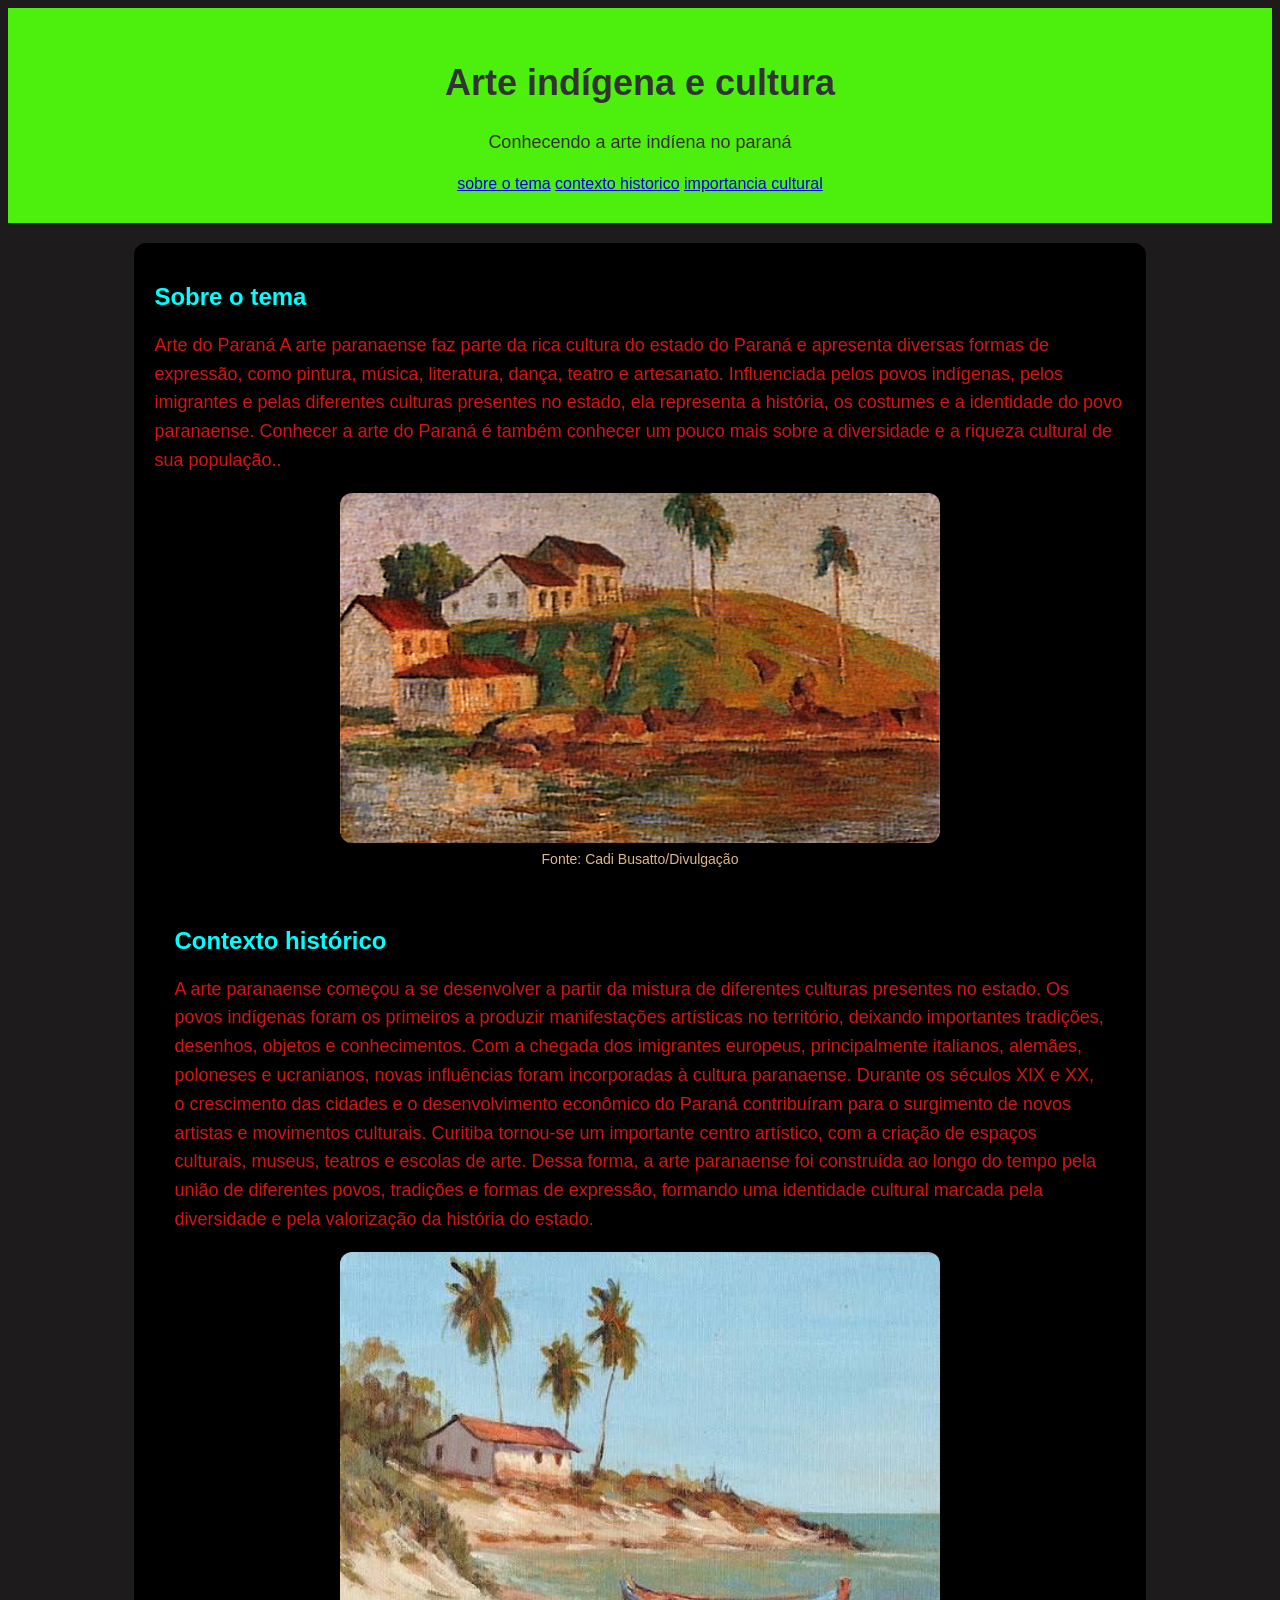
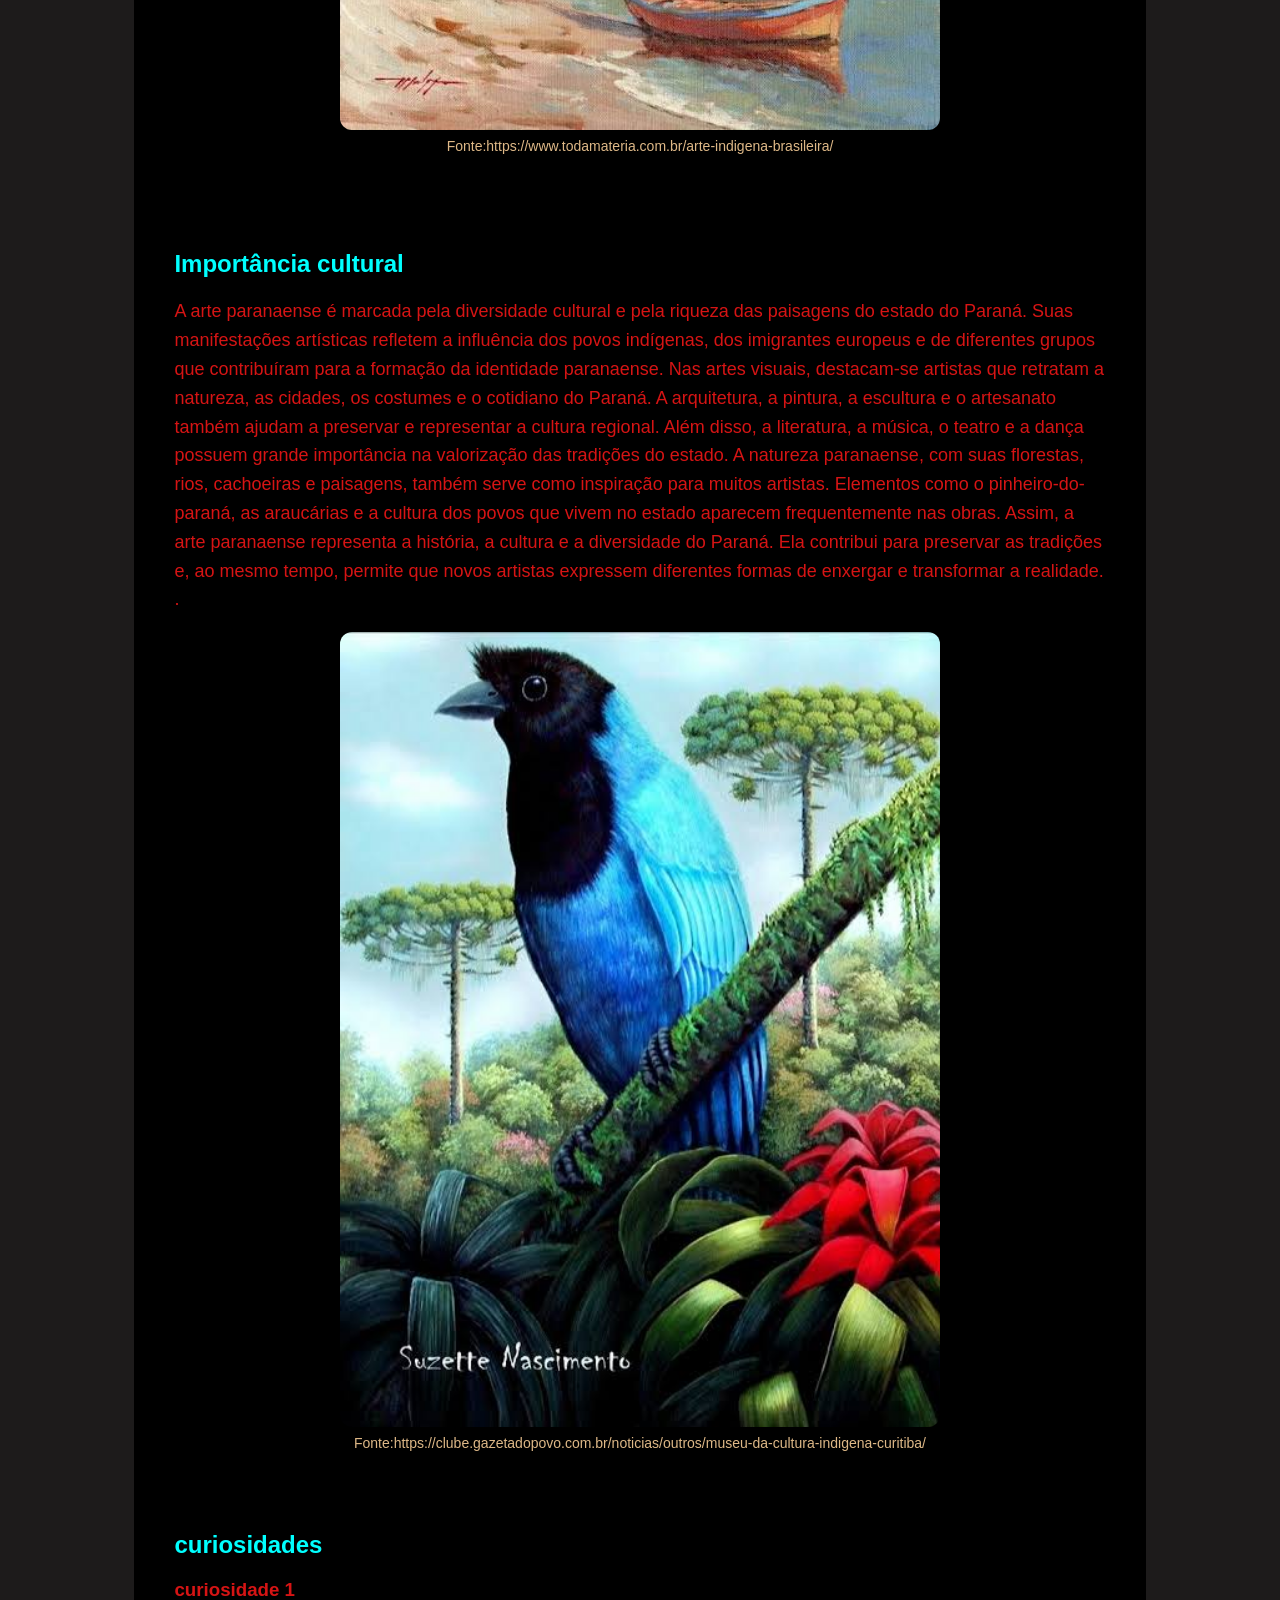
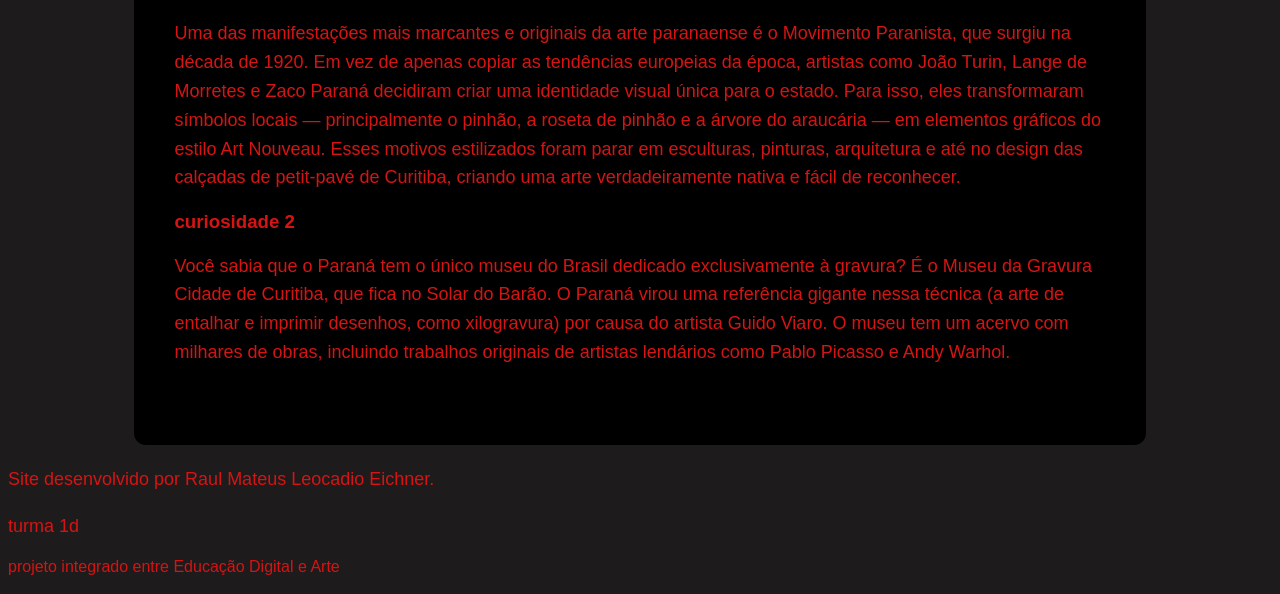
==== index.html @ cc6cd5f1 "raul" ====
<!DOCTYPE html>
<html lang="pt-BR">

<head>
    <meta charset="UTF-8">
    <meta name="viewport" content="width=device-width, initial-scale=1.0">
    <title>Arte e Ed. Digital</title>
    <link rel="stylesheet" href="style.css">
</head>

<body>

    <header>
        <h1>Arte indígena e cultura</h1>
        <p>Conhecendo a arte indíena no paraná </p>
        <nav>
            <a href="#sobre o tema">sobre o tema</a>
            <a href="#contexto historico">contexto historico</a>
            <a href="#importancia cultural">importancia cultural</a>
            <a href="#curiosidades"></a>
            <a href="referencias"></a>
        </nav>
    </header>

    <main>
        <section id="sobre o tema">
            <h2>Sobre o tema</h2>
            <p> Arte do Paraná

                A arte paranaense faz parte da rica cultura do estado do Paraná e apresenta diversas formas de
                expressão, como pintura, música, literatura, dança, teatro e artesanato. Influenciada pelos povos
                indígenas, pelos imigrantes e pelas diferentes culturas presentes no estado, ela representa a história,
                os costumes e a identidade do povo paranaense. Conhecer a arte do Paraná é também conhecer um pouco mais
                sobre a diversidade e a riqueza cultural de sua população..</p>

            <figure>
                <img src="imagem1.png" alt="Essa imagem mostra uma gralha azul pntada a mão">
                <figcaption>
                    Fonte: Cadi Busatto/Divulgação
                </figcaption>

            </figure>

            <section id="contexto historico">
                <h2>Contexto histórico</h2>
                <p>

                    A arte paranaense começou a se desenvolver a partir da mistura de diferentes culturas presentes no
                    estado. Os povos indígenas foram os primeiros a produzir manifestações artísticas no território,
                    deixando importantes tradições, desenhos, objetos e conhecimentos. Com a chegada dos imigrantes
                    europeus, principalmente italianos, alemães, poloneses e ucranianos, novas influências foram
                    incorporadas à cultura paranaense.

                    Durante os séculos XIX e XX, o crescimento das cidades e o desenvolvimento econômico do Paraná
                    contribuíram para o surgimento de novos artistas e movimentos culturais. Curitiba tornou-se um
                    importante centro artístico, com a criação de espaços culturais, museus, teatros e escolas de arte.

                    Dessa forma, a arte paranaense foi construída ao longo do tempo pela união de diferentes povos,
                    tradições e formas de expressão, formando uma identidade cultural marcada pela diversidade e pela
                    valorização da história do estado.</p>
                <figure>
                    <img src="imagem2.jpeg" alt="Esaa imagem mostra uma araucaria">
                    <figcaption>
                        Fonte:https://www.todamateria.com.br/arte-indigena-brasileira/
                    </figcaption>

            </section>

            <section id="importancia cultural">
                <h2>Importância cultural</h2>
                <p>

                    A arte paranaense é marcada pela diversidade cultural e pela riqueza das paisagens do estado do
                    Paraná. Suas manifestações artísticas refletem a influência dos povos indígenas, dos imigrantes
                    europeus e de diferentes grupos que contribuíram para a formação da identidade paranaense.

                    Nas artes visuais, destacam-se artistas que retratam a natureza, as cidades, os costumes e o
                    cotidiano do Paraná. A arquitetura, a pintura, a escultura e o artesanato também ajudam a preservar
                    e representar a cultura regional. Além disso, a literatura, a música, o teatro e a dança possuem
                    grande importância na valorização das tradições do estado.

                    A natureza paranaense, com suas florestas, rios, cachoeiras e paisagens, também serve como
                    inspiração para muitos artistas. Elementos como o pinheiro-do-paraná, as araucárias e a cultura dos
                    povos que vivem no estado aparecem frequentemente nas obras.

                    Assim, a arte paranaense representa a história, a cultura e a diversidade do Paraná. Ela contribui
                    para preservar as tradições e, ao mesmo tempo, permite que novos artistas expressem diferentes
                    formas de enxergar e transformar a realidade. .</p>
                <img src="imagem3.jpeg" alt="uma imagem den uma gralha aul">
                <figcaption>
                    Fonte:https://clube.gazetadopovo.com.br/noticias/outros/museu-da-cultura-indigena-curitiba/
                </figcaption>

            </section>

            <section id="curiosidades">
                <h2>curiosidades</h2>
                <div class="card">
                    <h3>curiosidade 1</h3>
                    <p>Uma das manifestações mais marcantes e originais da arte paranaense é o Movimento Paranista, que
                        surgiu na década de 1920.

                        Em vez de apenas copiar as tendências europeias da época, artistas como João Turin, Lange de
                        Morretes e Zaco Paraná decidiram criar uma identidade visual única para o estado. Para isso,
                        eles transformaram símbolos locais — principalmente o pinhão, a roseta de pinhão e a árvore do
                        araucária — em elementos gráficos do estilo Art Nouveau.

                        Esses motivos estilizados foram parar em esculturas, pinturas, arquitetura e até no design das
                        calçadas de petit-pavé de Curitiba, criando uma arte verdadeiramente nativa e fácil de
                        reconhecer.</p>
                </div>
                <div class="card">
                    <h3>curiosidade 2</h3>
                    <p>
                        Você sabia que o Paraná tem o único museu do Brasil dedicado exclusivamente à gravura? É o
                        Museu da Gravura Cidade de Curitiba, que fica no Solar do Barão. O Paraná virou uma
                        referência gigante nessa técnica (a arte de entalhar e imprimir desenhos, como xilogravura)
                        por causa do artista Guido Viaro. O museu tem um acervo com milhares de obras, incluindo
                        trabalhos originais de artistas lendários como Pablo Picasso e Andy Warhol.</p>
                </div>
    </main>
    <footer>
        <p>Site desenvolvido por Raul Mateus Leocadio Eichner.
        <p>turma 1d
        </p>projeto integrado entre Educação Digital e Arte<p>
    </footer>

</body>

</html>
---- style.css ----
body {
    background-color: rgb(29, 27, 27);
    color: #d61414;
    font-family: Arial, sans-serif;
}

header {
    background-color: rgb(77, 240, 12);
    color: #333333; 
    text-align: center;
    padding: 30px;
}

h1{
    font-size: 36px;

}

h2{
    color:aqua;

}

p{
    font-size: 18px;
    line-height: 1.6;
}

main{
    width: 80%;
    margin: auto;
}

section {
    background-color: black;
    margin: 20px 0;
    padding: 20px;
    border-radius: 12px ;
}


img{
    width: 100%;
    max-width: 600px;
    display: block;
    margin: auto;
    border-radius: 12px;
}


figcaption {
    text-align: center;
    font-size: 14px;
    color: burlywood;
    margin-top: 8px;
}
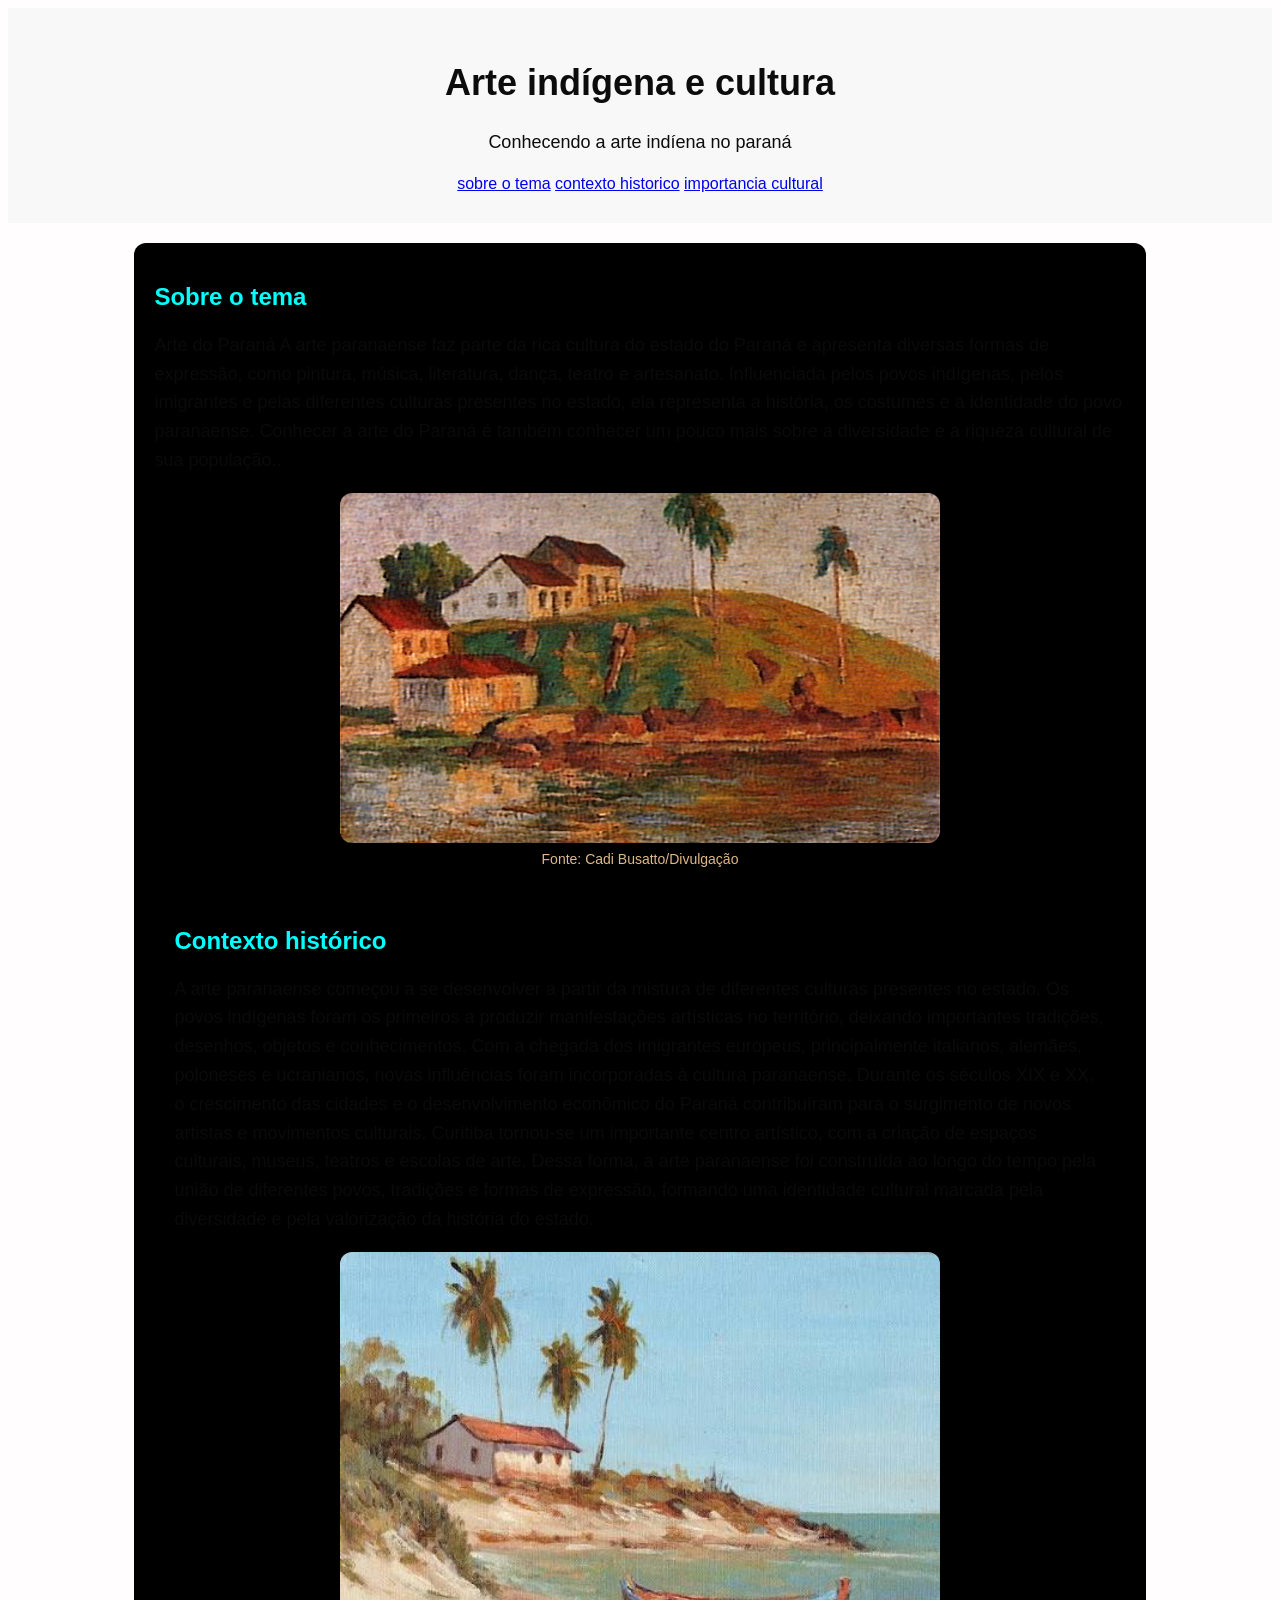
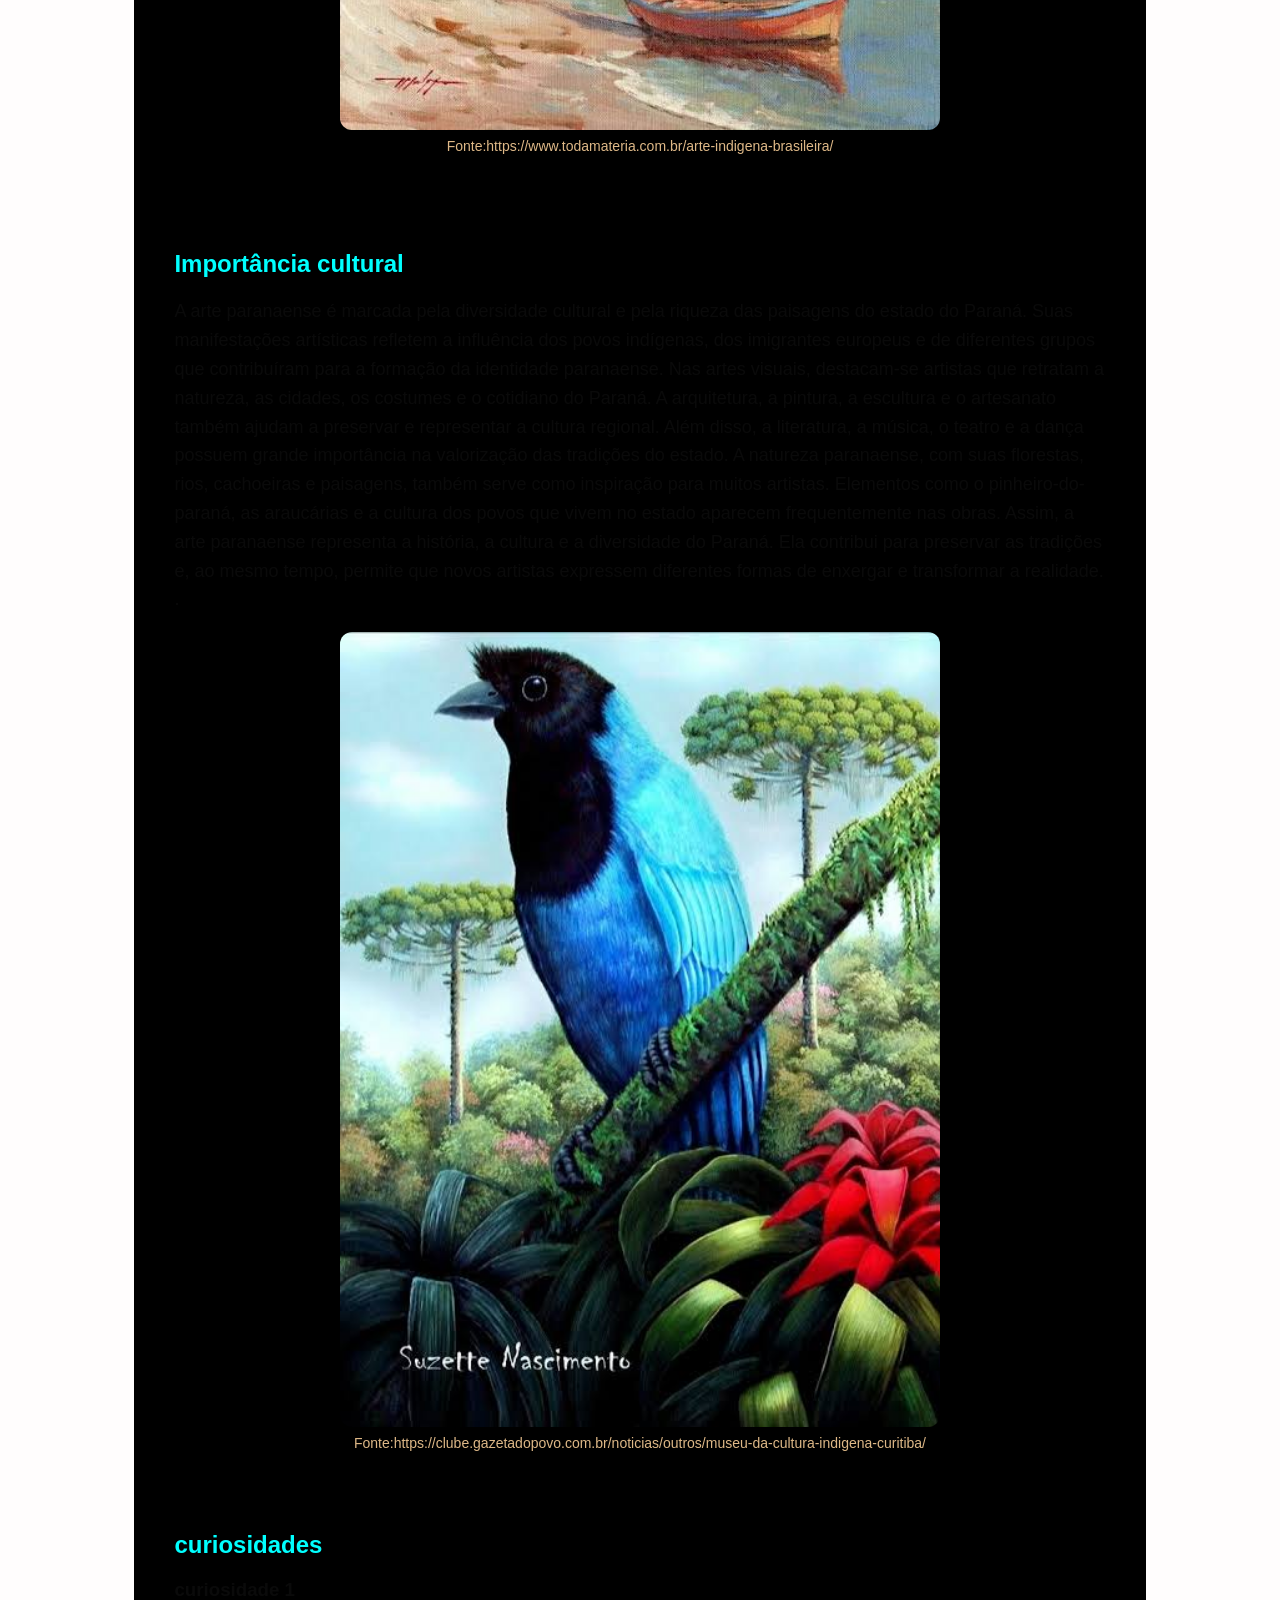
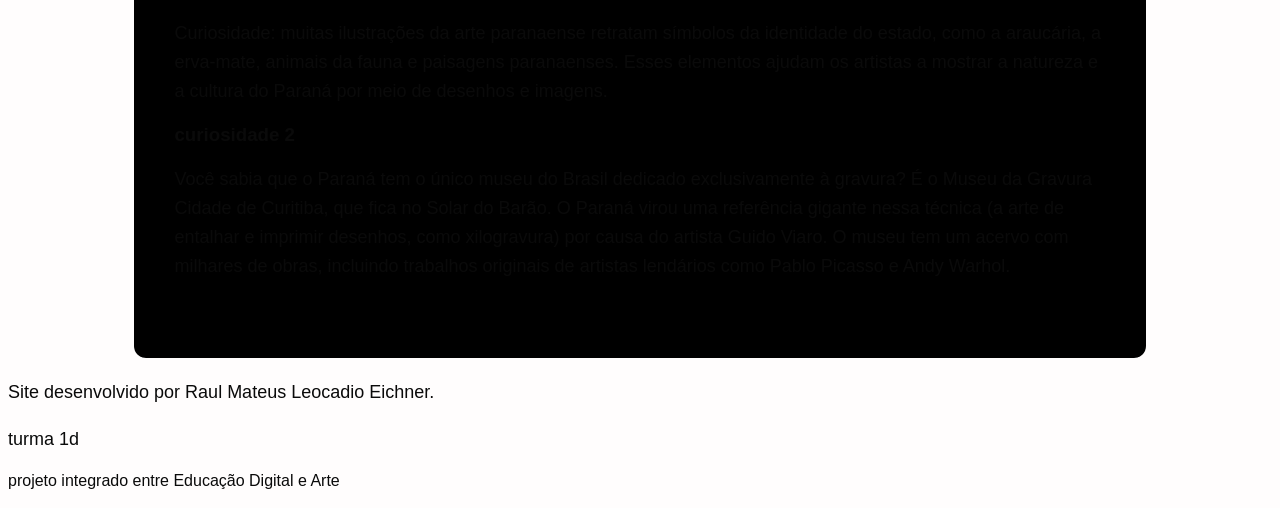
==== commit 72f2cba6: "ultima atualização" ====
--- a/index.html
+++ b/index.html
@@ -97,17 +97,9 @@
                 <h2>curiosidades</h2>
                 <div class="card">
                     <h3>curiosidade 1</h3>
-                    <p>Uma das manifestações mais marcantes e originais da arte paranaense é o Movimento Paranista, que
-                        surgiu na década de 1920.
-
-                        Em vez de apenas copiar as tendências europeias da época, artistas como João Turin, Lange de
-                        Morretes e Zaco Paraná decidiram criar uma identidade visual única para o estado. Para isso,
-                        eles transformaram símbolos locais — principalmente o pinhão, a roseta de pinhão e a árvore do
-                        araucária — em elementos gráficos do estilo Art Nouveau.
-
-                        Esses motivos estilizados foram parar em esculturas, pinturas, arquitetura e até no design das
-                        calçadas de petit-pavé de Curitiba, criando uma arte verdadeiramente nativa e fácil de
-                        reconhecer.</p>
+                    <p>Curiosidade: muitas ilustrações da arte paranaense retratam símbolos da identidade do estado,
+                        como a araucária, a erva-mate, animais da fauna e paisagens paranaenses. Esses elementos ajudam
+                        os artistas a mostrar a natureza e a cultura do Paraná por meio de desenhos e imagens.</p>
                 </div>
                 <div class="card">
                     <h3>curiosidade 2</h3>
--- a/style.css
+++ b/style.css
@@ -1,12 +1,12 @@
 body {
-    background-color: rgb(29, 27, 27);
-    color: #d61414;
+    background-color: rgb(255, 253, 253);
+    color: #0a0a0a;
     font-family: Arial, sans-serif;
 }
 
 header {
-    background-color: rgb(77, 240, 12);
-    color: #333333; 
+    background-color: rgb(247, 248, 247);
+    color: #0c0c0c; 
     text-align: center;
     padding: 30px;
 }
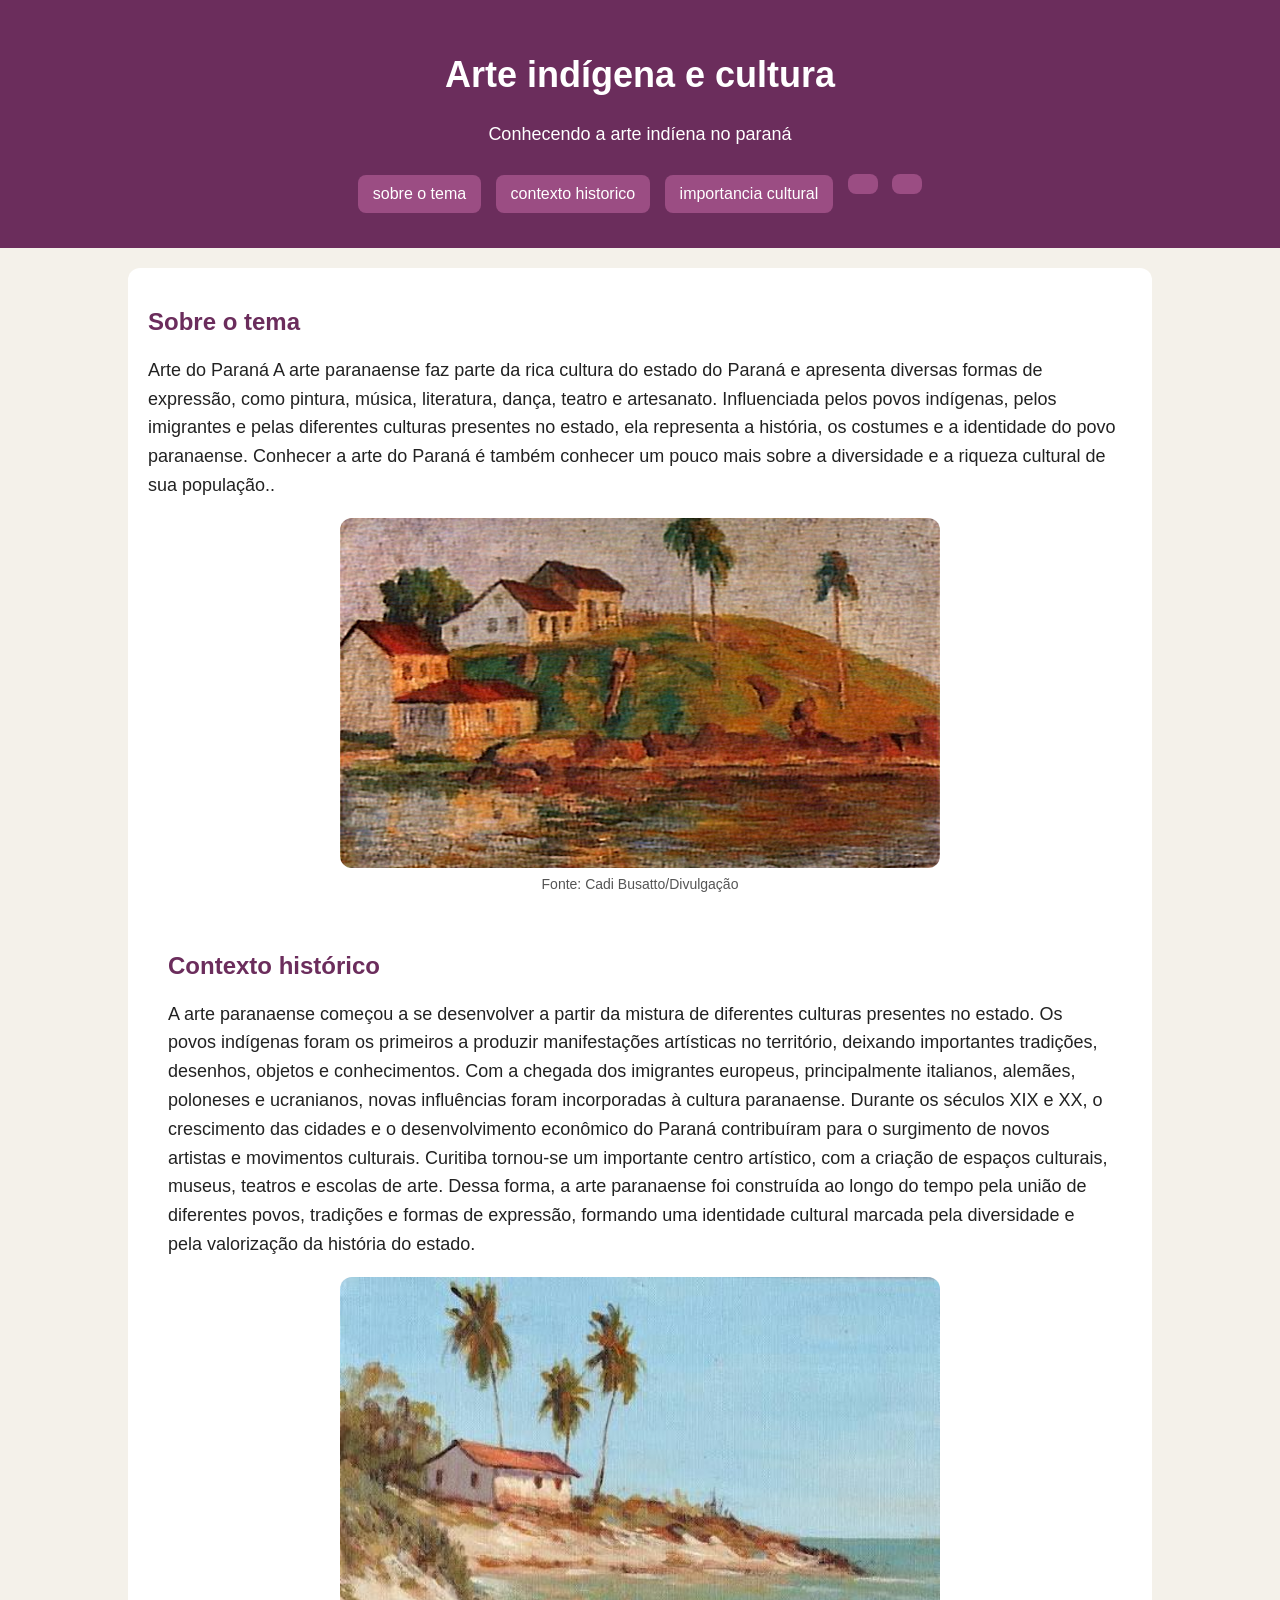
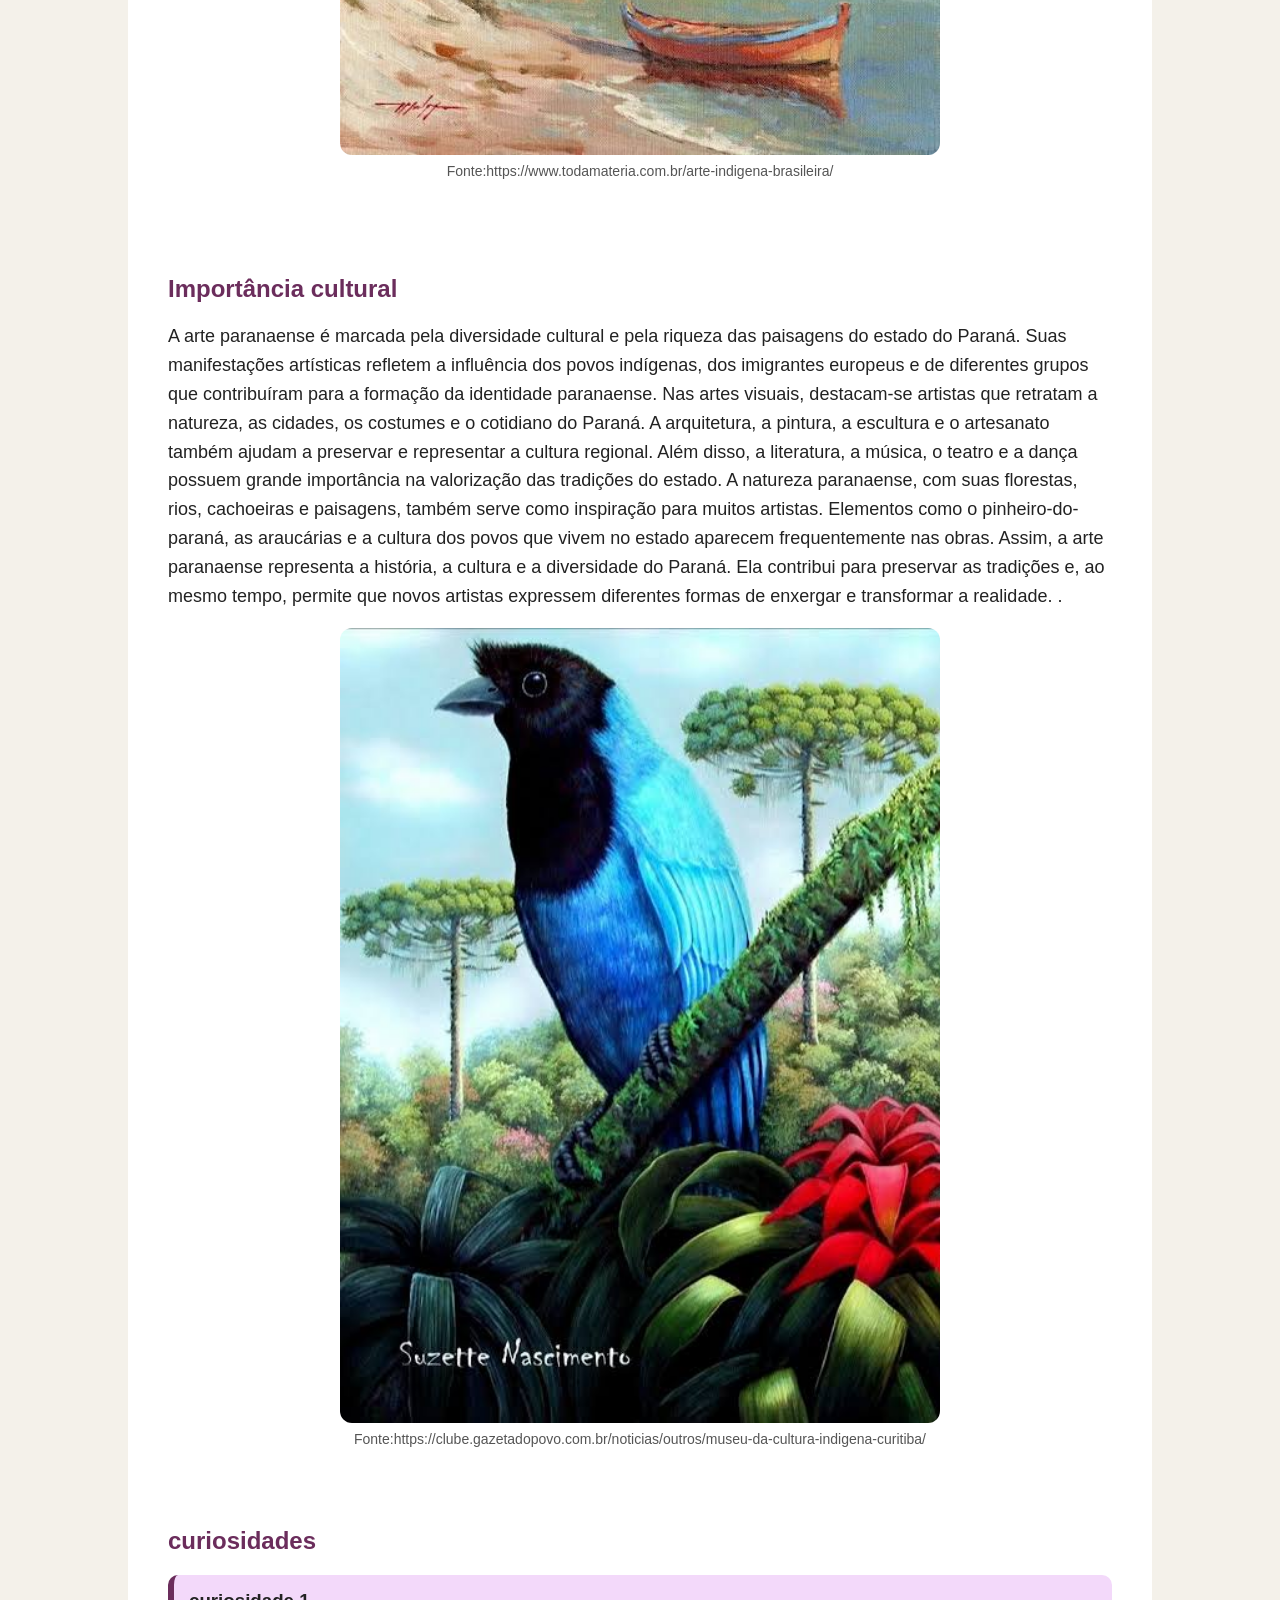
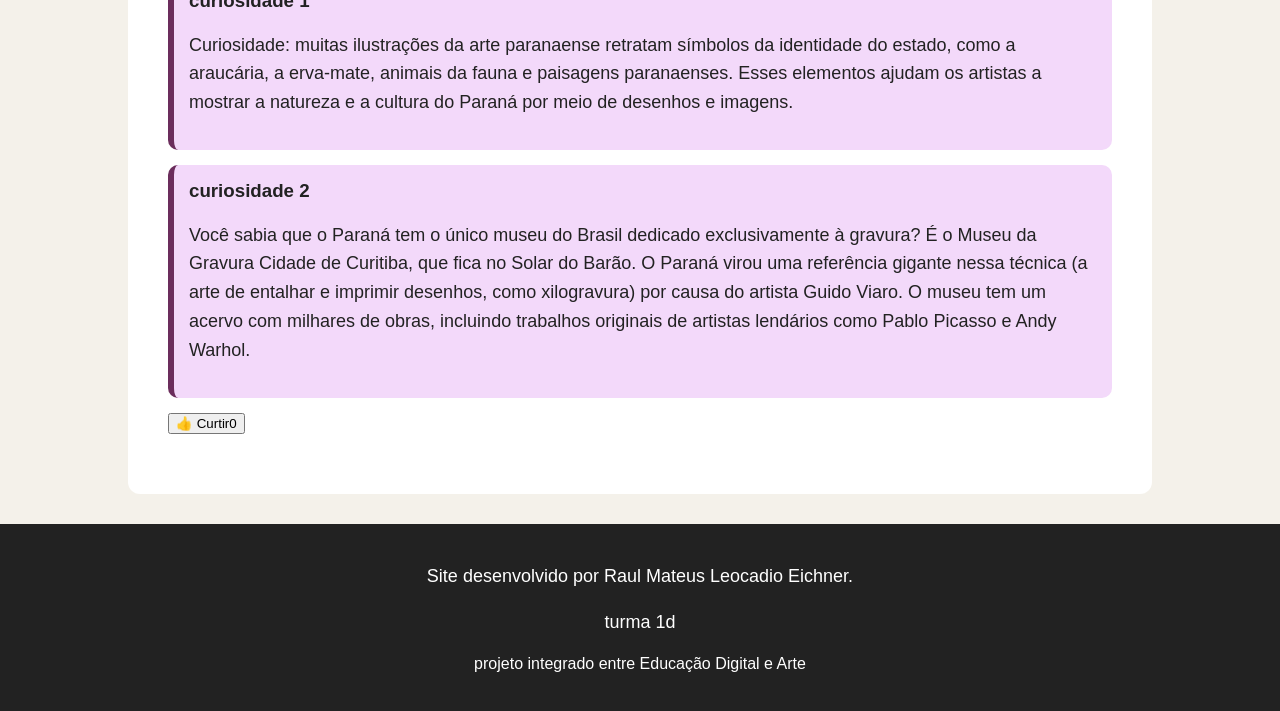
==== commit ff72839f: "atualizei" ====
--- a/index.html
+++ b/index.html
@@ -110,13 +110,17 @@
                         por causa do artista Guido Viaro. O museu tem um acervo com milhares de obras, incluindo
                         trabalhos originais de artistas lendários como Pablo Picasso e Andy Warhol.</p>
                 </div>
+
+                <button class="curtir">
+                    👍 Curtir<span>0</span>
+                  </button>
     </main>
     <footer>
         <p>Site desenvolvido por Raul Mateus Leocadio Eichner.
         <p>turma 1d
         </p>projeto integrado entre Educação Digital e Arte<p>
     </footer>
-
+    <script src="script.js"></script>
 </body>
 
 </html>
--- a/style.css
+++ b/style.css
@@ -1,45 +1,61 @@
 body {
-    background-color: rgb(255, 253, 253);
-    color: #0a0a0a;
+    background-color: #f4f1ea;
+    color: #222222;
     font-family: Arial, sans-serif;
+    margin: 0;
 }
 
 header {
-    background-color: rgb(247, 248, 247);
-    color: #0c0c0c; 
+    background-color: #6b2d5c;
+    color: white;
     text-align: center;
     padding: 30px;
 }
 
-h1{
+h1 {
     font-size: 36px;
-
 }
 
-h2{
-    color:aqua;
-
+h2 {
+    color: #6b2d5c;
 }
 
-p{
+p {
     font-size: 18px;
     line-height: 1.6;
 }
 
-main{
+nav {
+    margin-top: 20px;
+}
+
+nav a {
+    color: white;
+    text-decoration: none;
+    background-color: #9b4d83;
+    padding: 10px 15px;
+    border-radius: 8px;
+    margin: 5px;
+    display: inline-block;
+}
+
+nav a:hover {
+    background-color: #c77dff;
+}
+
+main {
     width: 80%;
     margin: auto;
 }
 
 section {
-    background-color: black;
+    background-color: white;
     margin: 20px 0;
     padding: 20px;
-    border-radius: 12px ;
+    border-radius: 12px;
 }
 
-
-img{
+img {
     width: 100%;
     max-width: 600px;
     display: block;
@@ -47,10 +63,29 @@
     border-radius: 12px;
 }
 
-
 figcaption {
     text-align: center;
     font-size: 14px;
-    color: burlywood;
+    color: #555555;
     margin-top: 8px;
+}
+
+.card {
+    background-color: #f3d9fa;
+    padding: 15px;
+    margin: 15px 0;
+    border-left: 6px solid #6b2d5c;
+    border-radius: 10px;
+}
+
+.card h3 {
+    margin-top: 0;
+}
+
+footer {
+    background-color: #222222;
+    color: white;
+    text-align: center;
+    padding: 20px;
+    margin-top: 30px;
 }
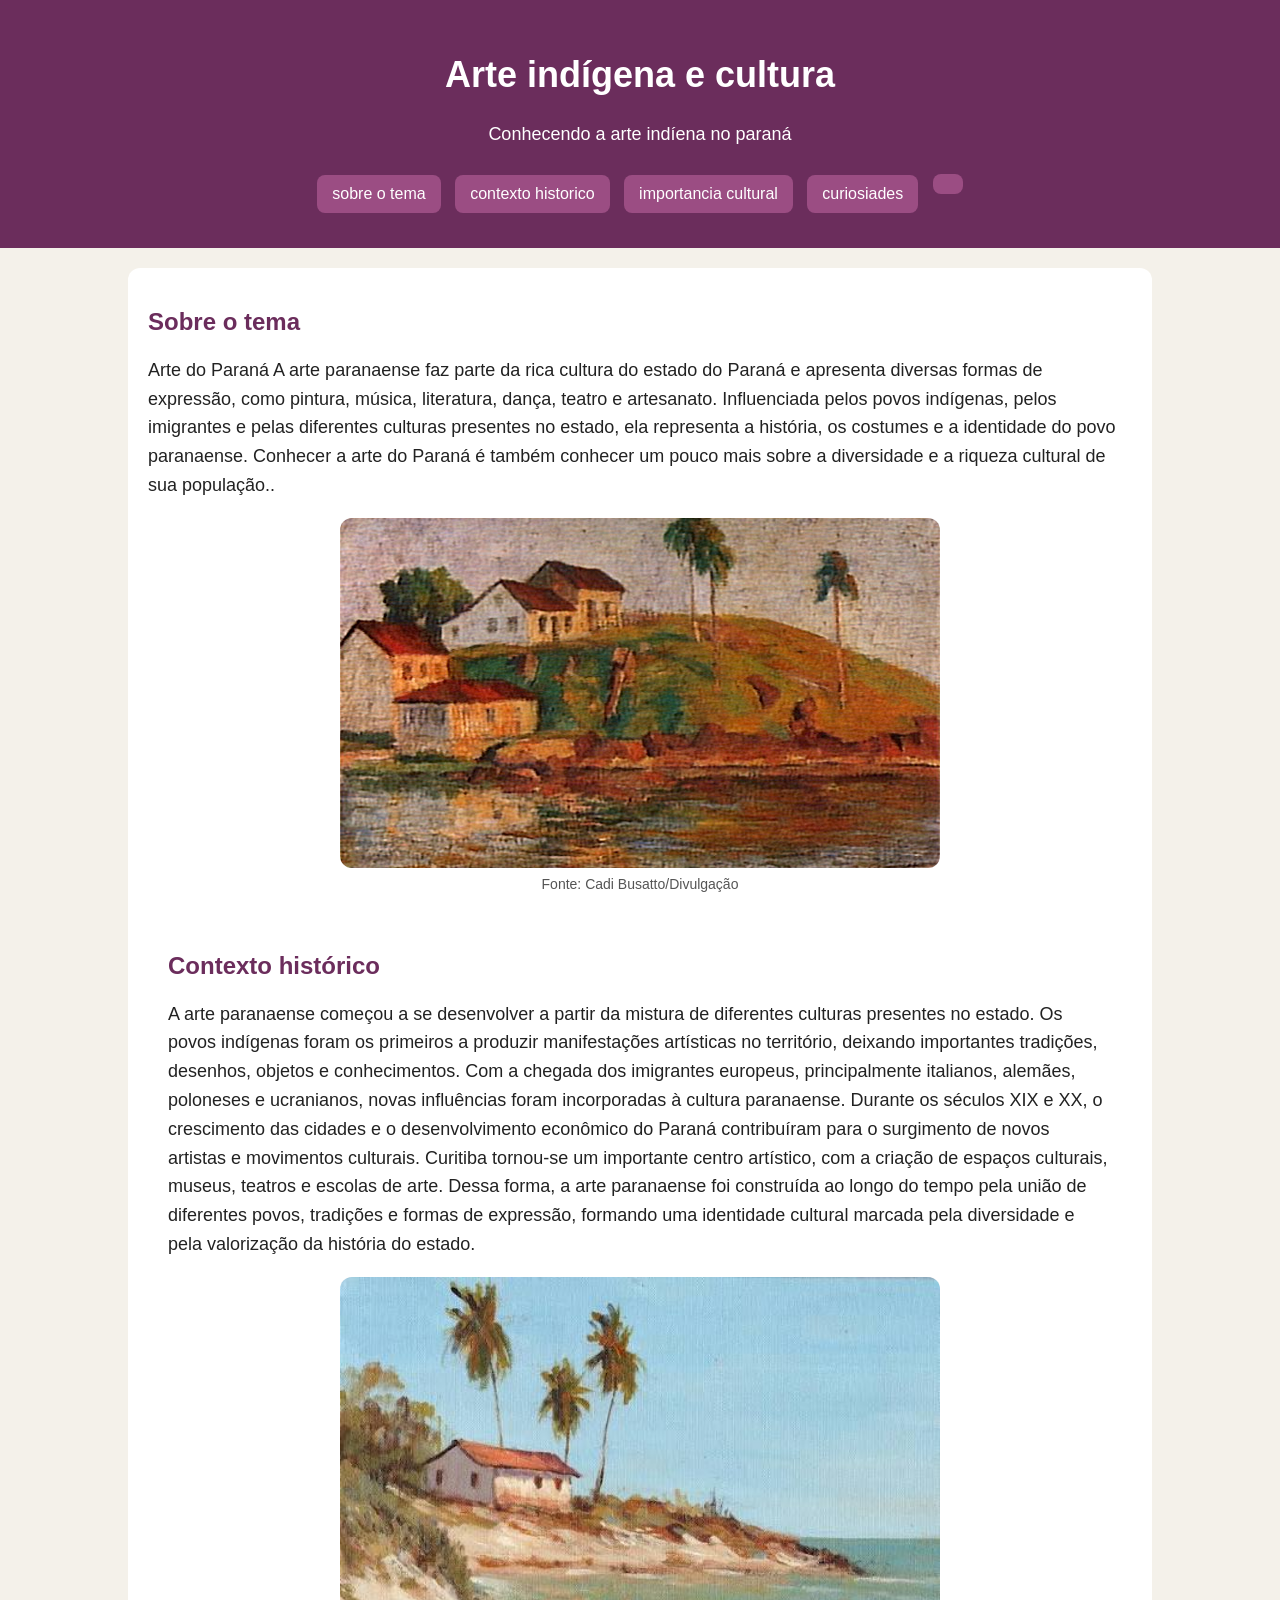
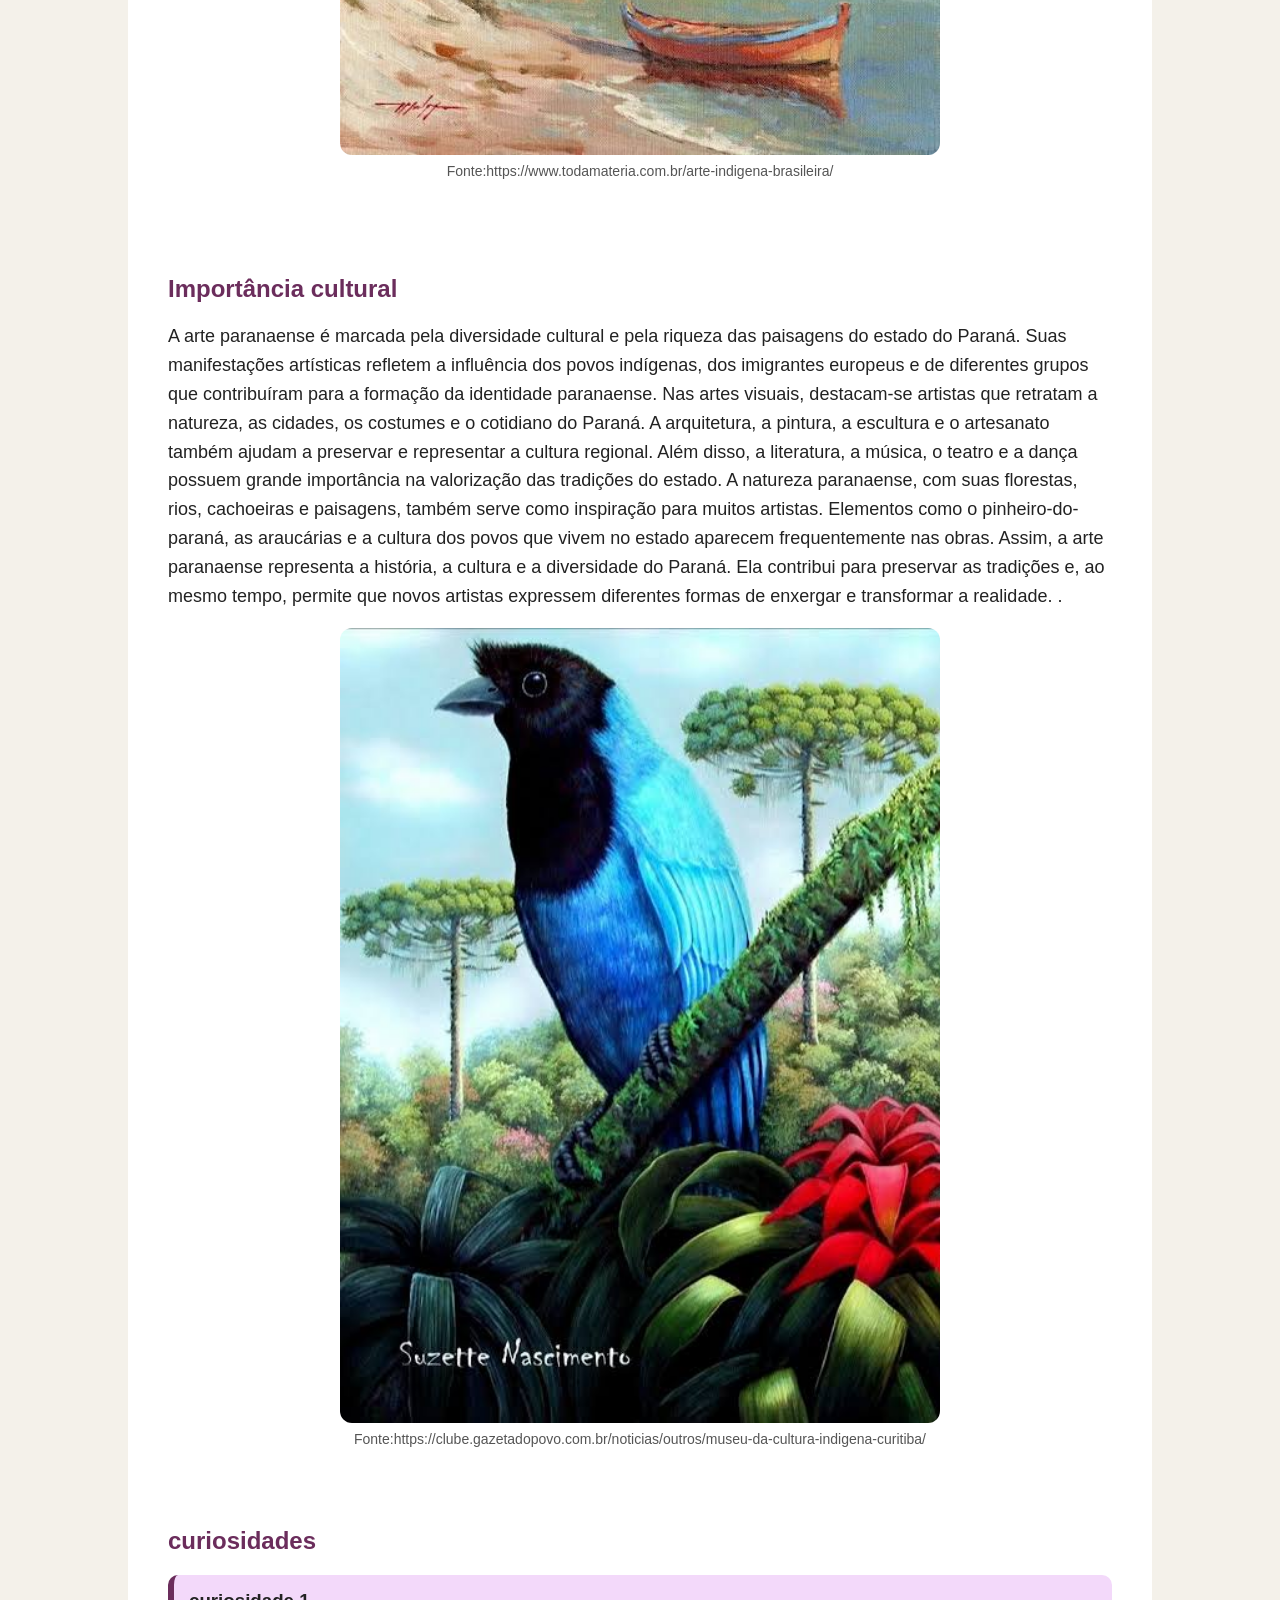
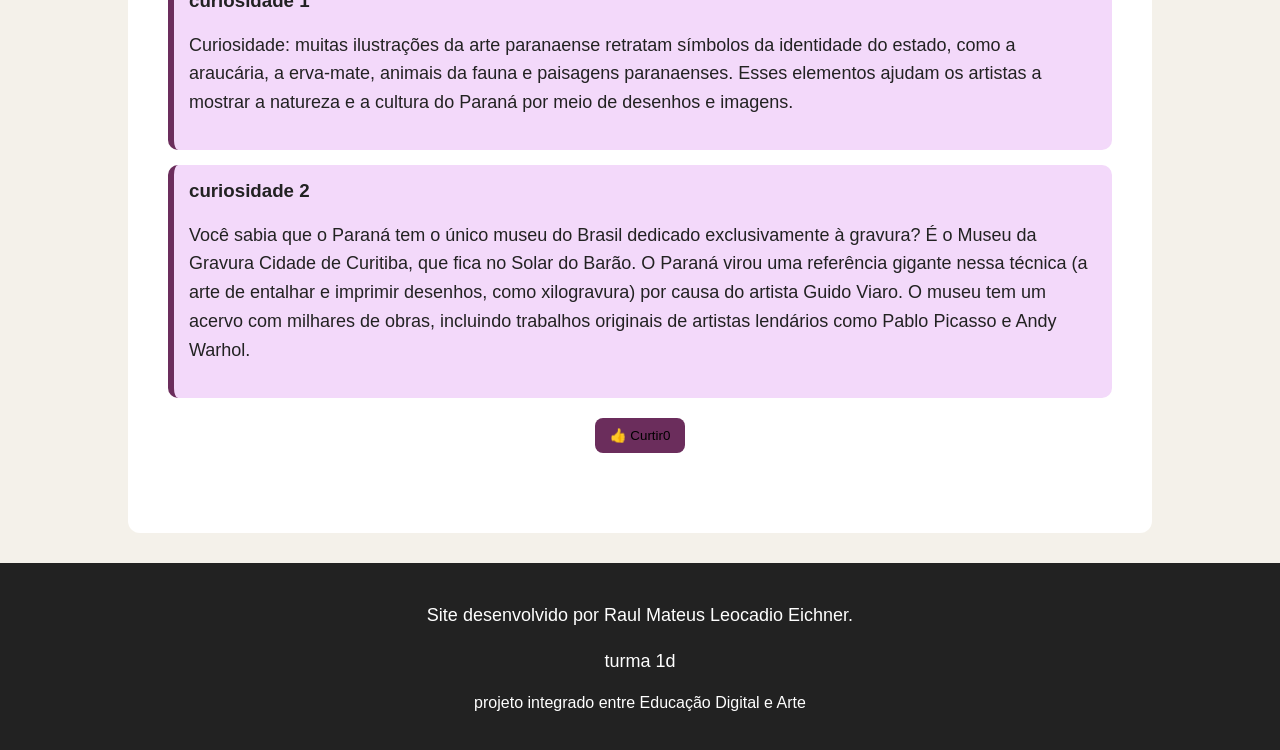
==== commit dd0ae33a: "atualizei" ====
--- a/index.html
+++ b/index.html
@@ -17,7 +17,7 @@
             <a href="#sobre o tema">sobre o tema</a>
             <a href="#contexto historico">contexto historico</a>
             <a href="#importancia cultural">importancia cultural</a>
-            <a href="#curiosidades"></a>
+            <a href="#curiosidades">curiosiades</a>
             <a href="referencias"></a>
         </nav>
     </header>
--- a/style.css
+++ b/style.css
@@ -88,4 +88,25 @@
     text-align: center;
     padding: 20px;
     margin-top: 30px;
+}
+
+button {
+    background-color: #6b2d5c;
+    color: #000000; 
+    border: none;
+    padding: 10px 15px;
+    border-radius:  8px;
+    cursor: pointer;
+
+}
+
+button:hover {
+    background-color: #000000;
+
+}
+
+.curtir {
+    display: block;
+    width: fit-content;
+    margin: 20px auto ;
 }
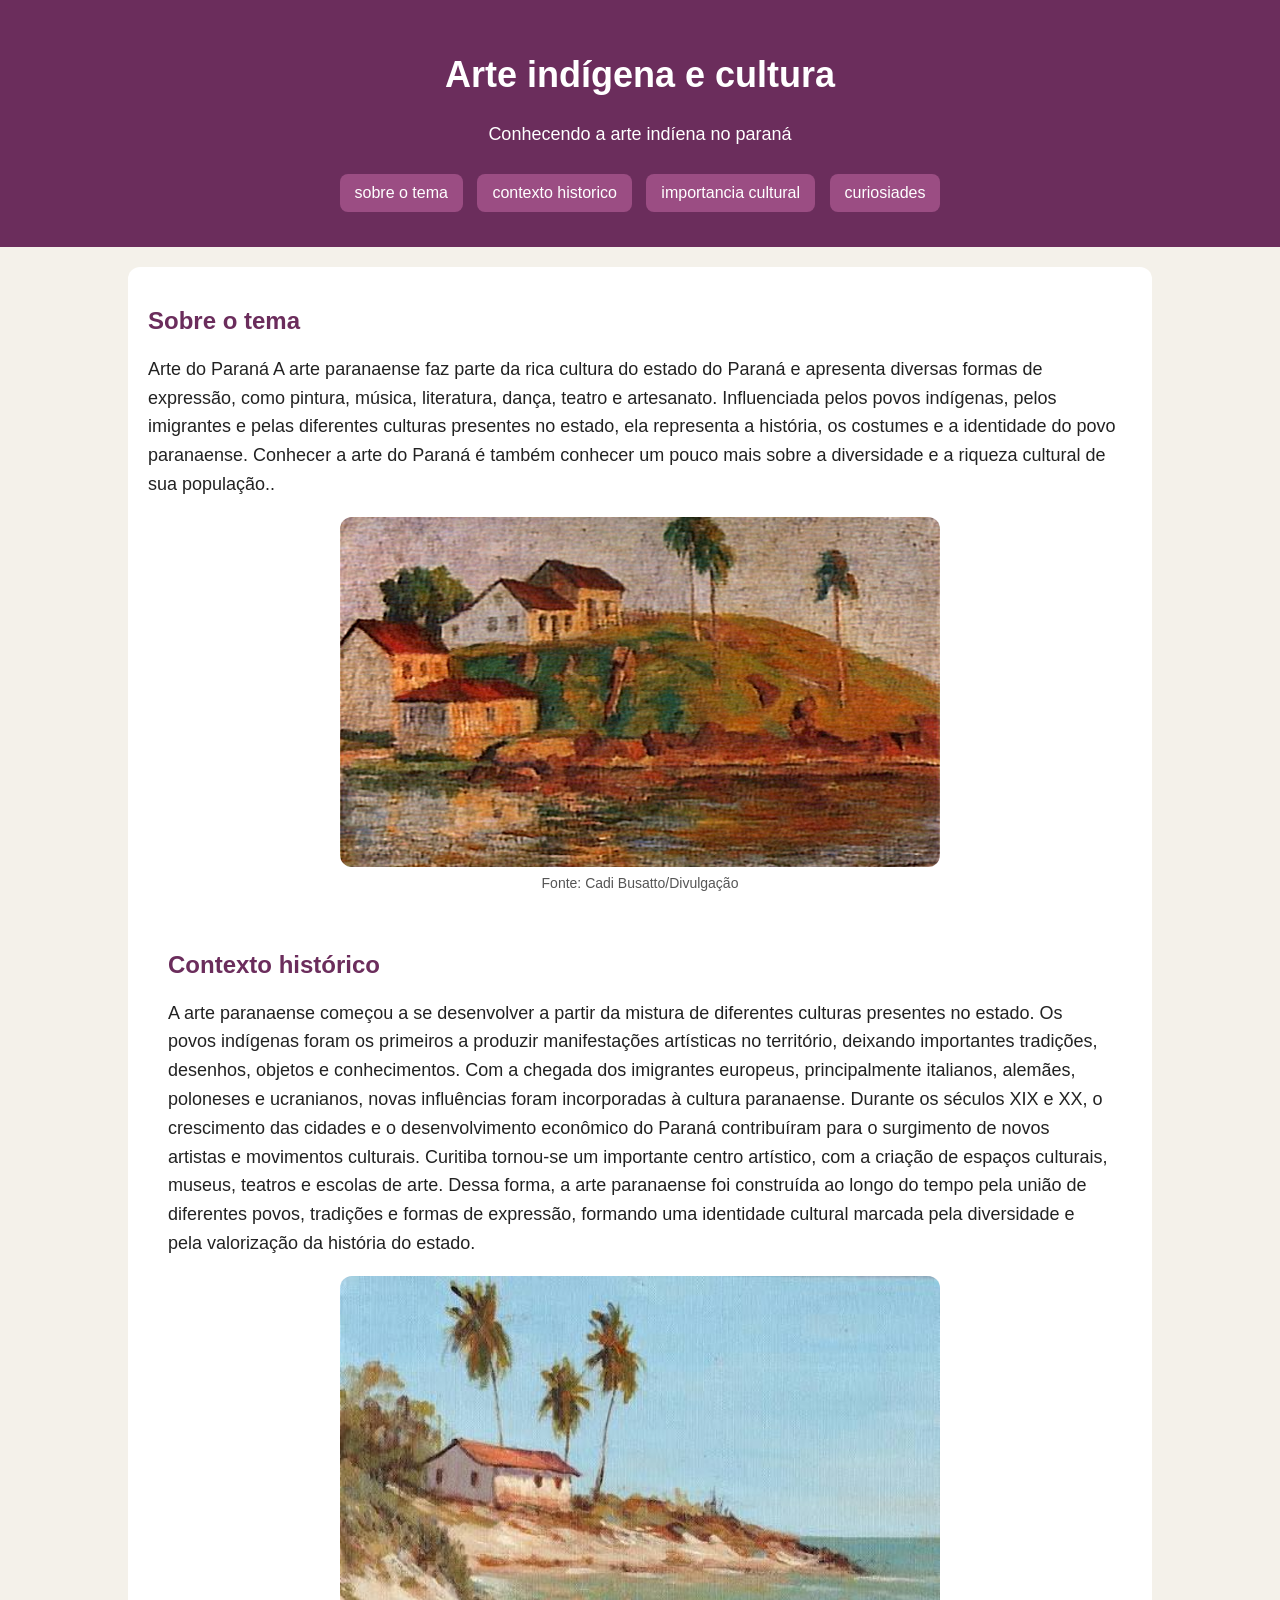
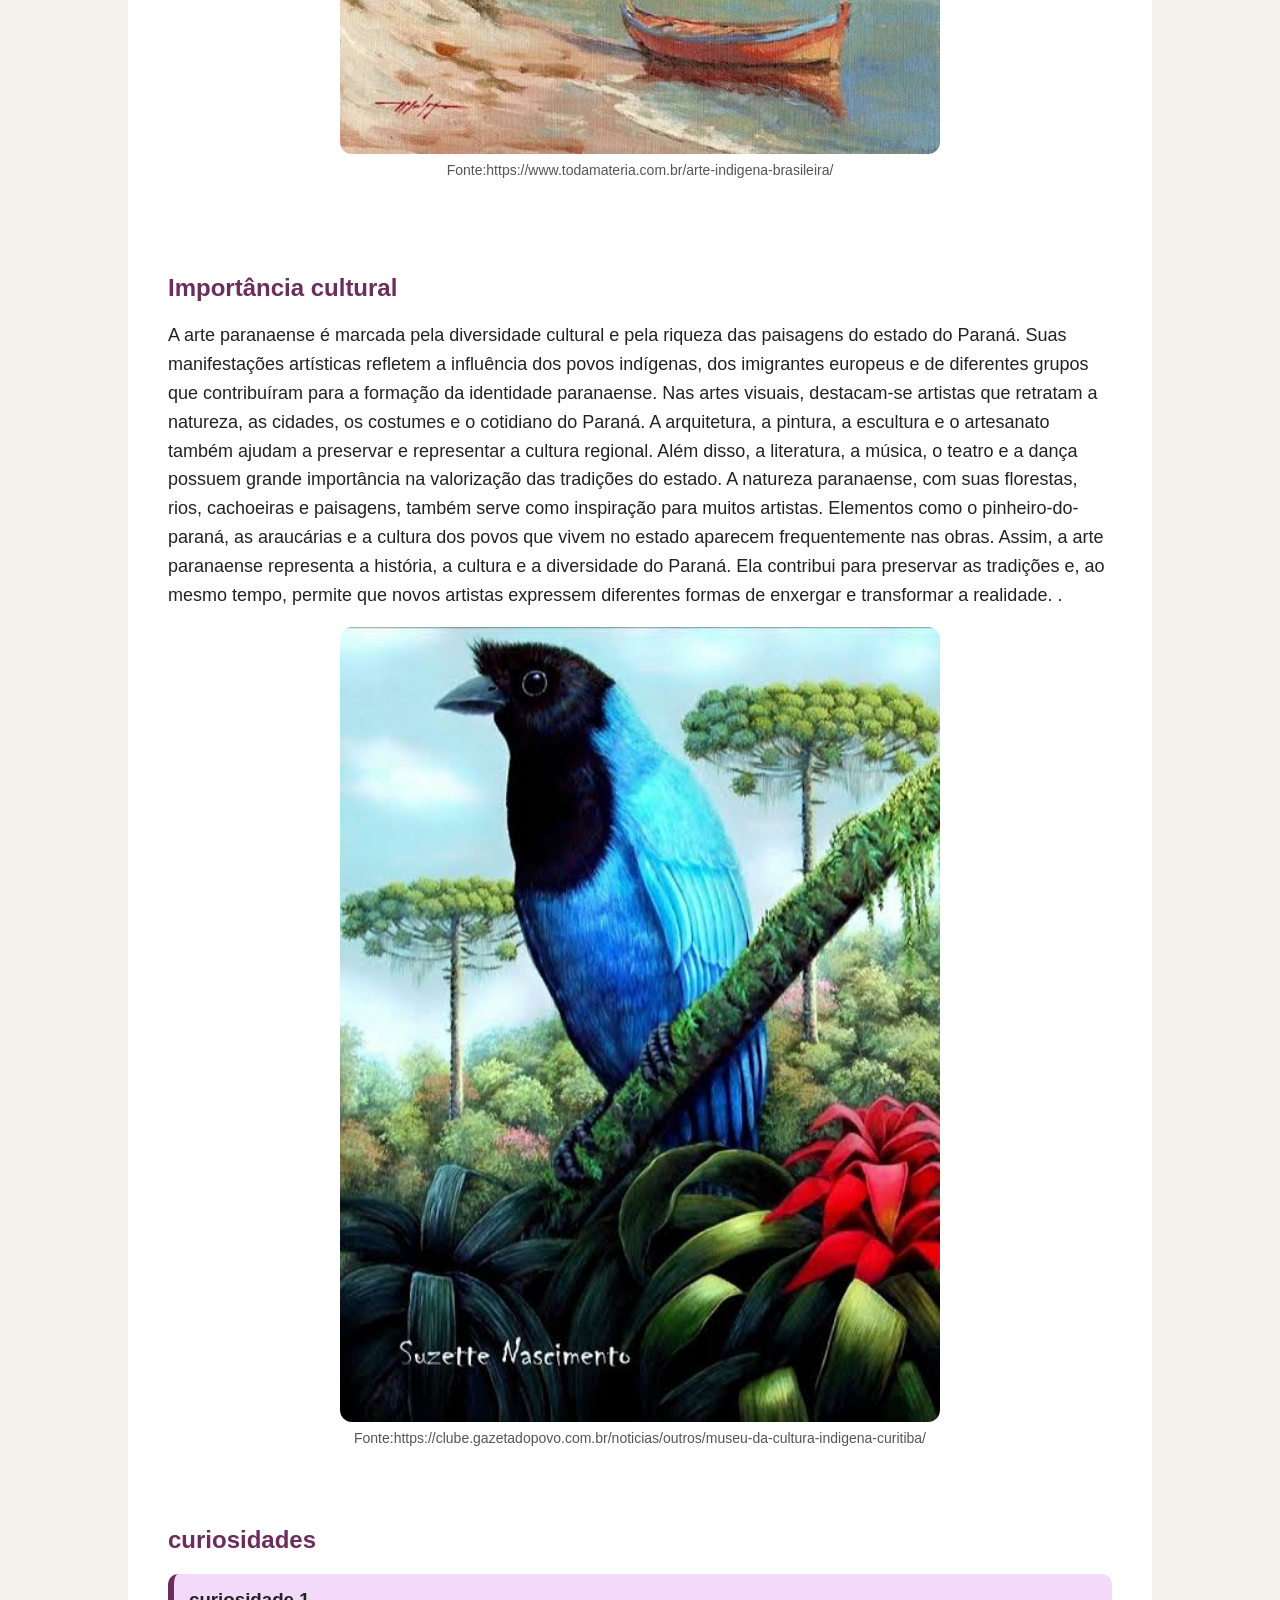
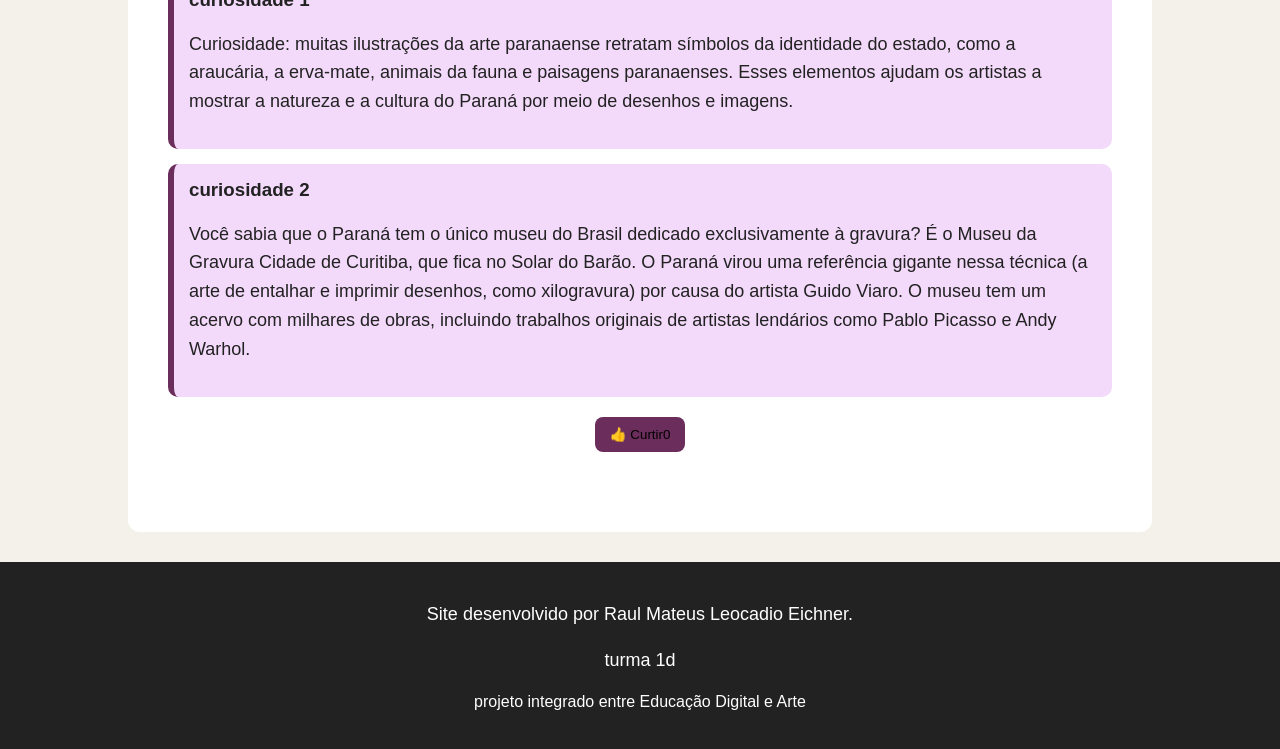
==== commit 3b109da2: "atuqalizeo" ====
--- a/index.html
+++ b/index.html
@@ -18,7 +18,7 @@
             <a href="#contexto historico">contexto historico</a>
             <a href="#importancia cultural">importancia cultural</a>
             <a href="#curiosidades">curiosiades</a>
-            <a href="referencias"></a>
+           
         </nav>
     </header>
 
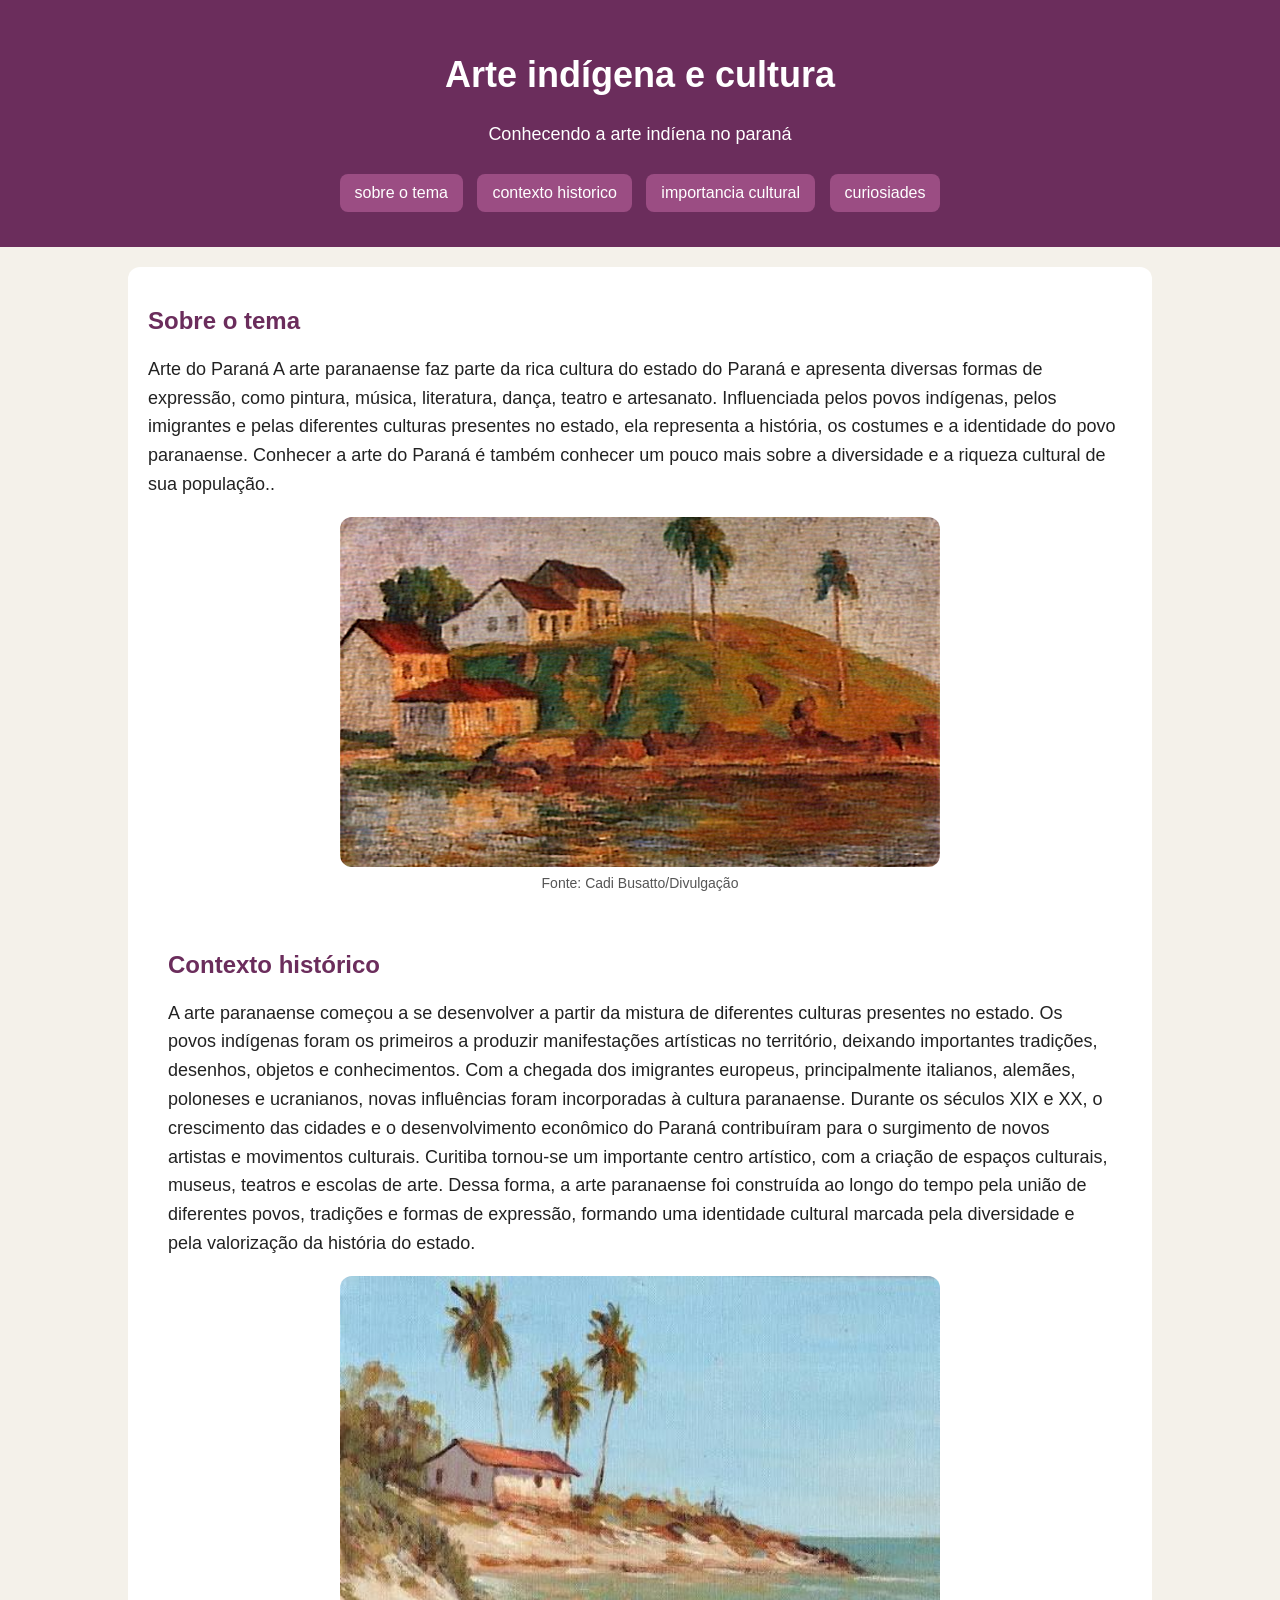
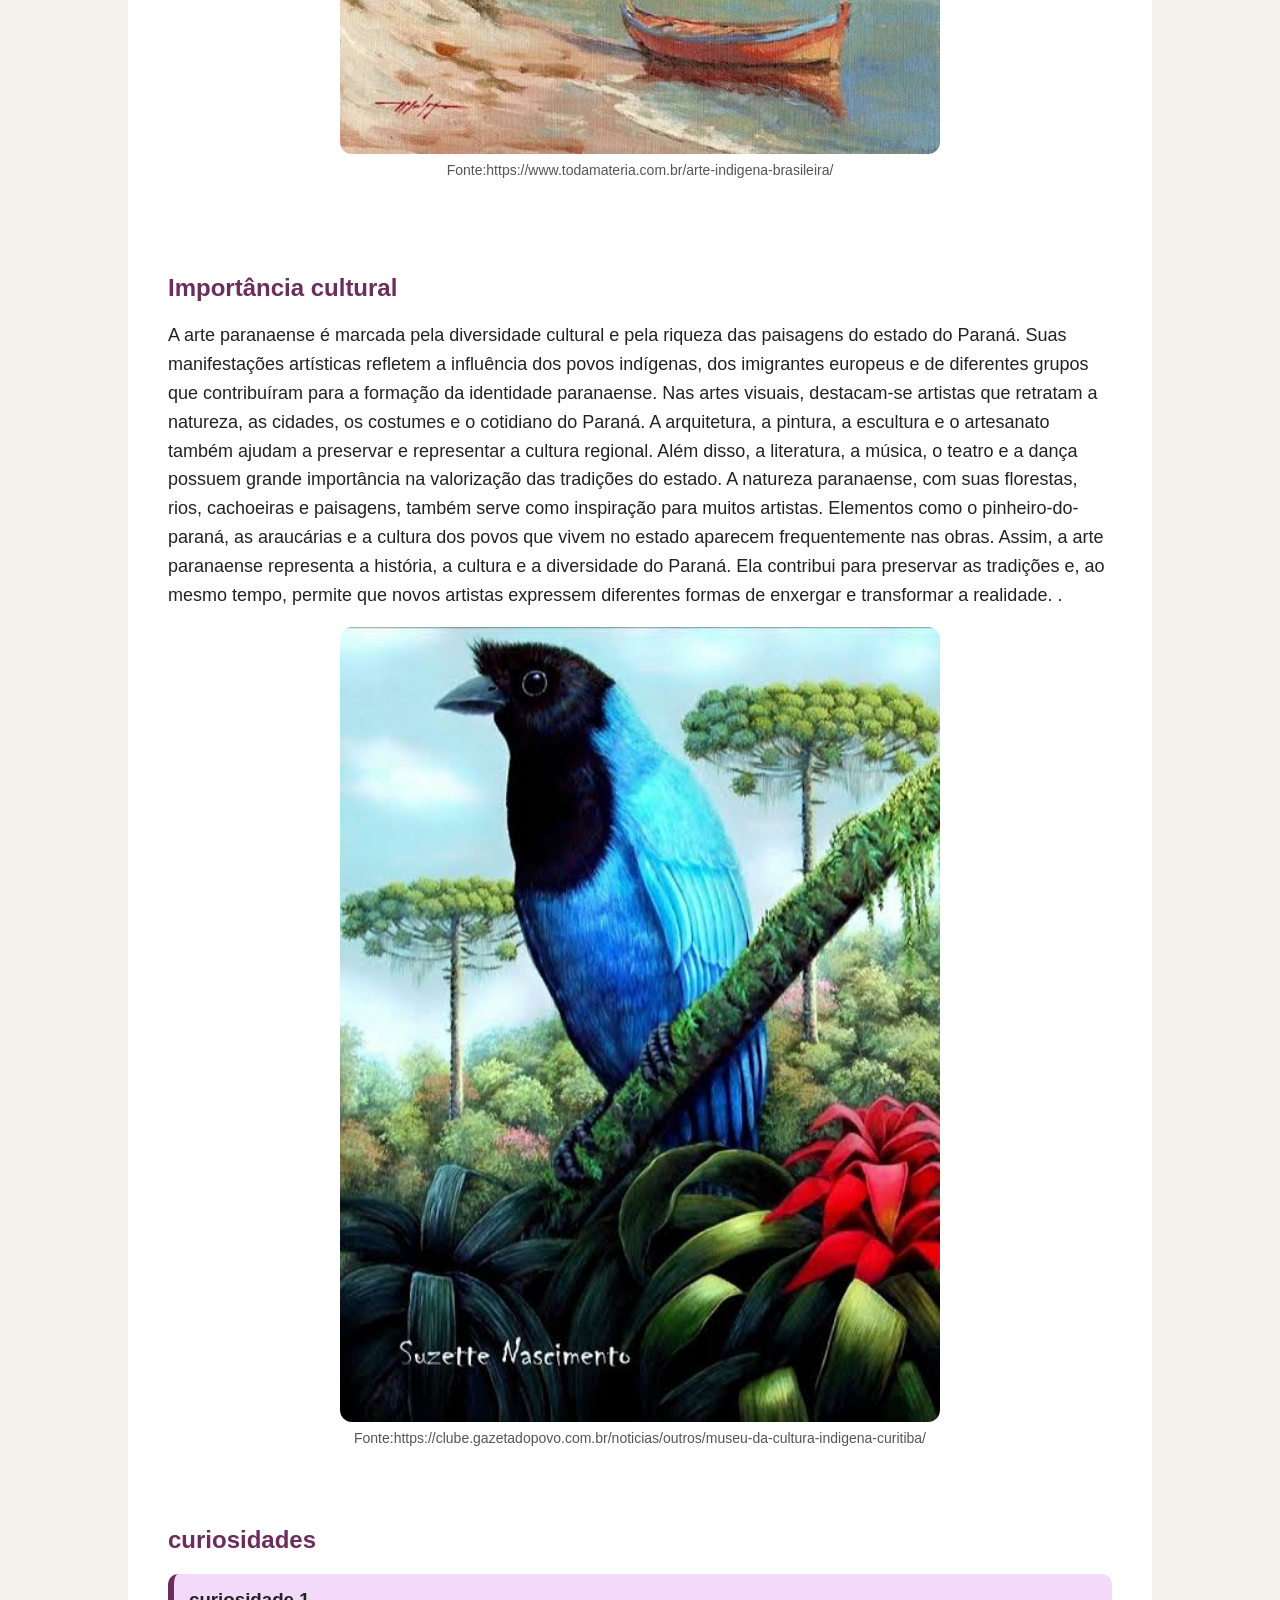
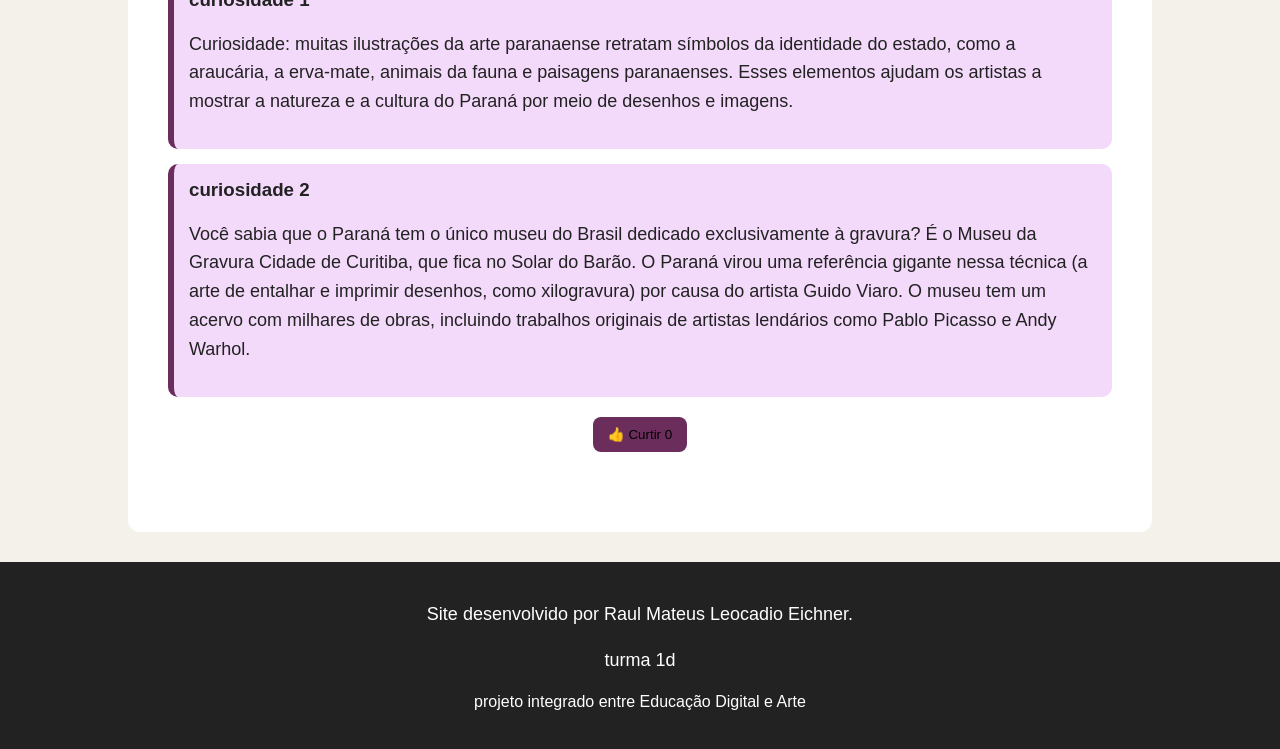
==== commit 2326c923: "rrer" ====
--- a/index.html
+++ b/index.html
@@ -112,7 +112,7 @@
                 </div>
 
                 <button class="curtir">
-                    👍 Curtir<span>0</span>
+                    👍 Curtir<span> 0 </span>
                   </button>
     </main>
     <footer>
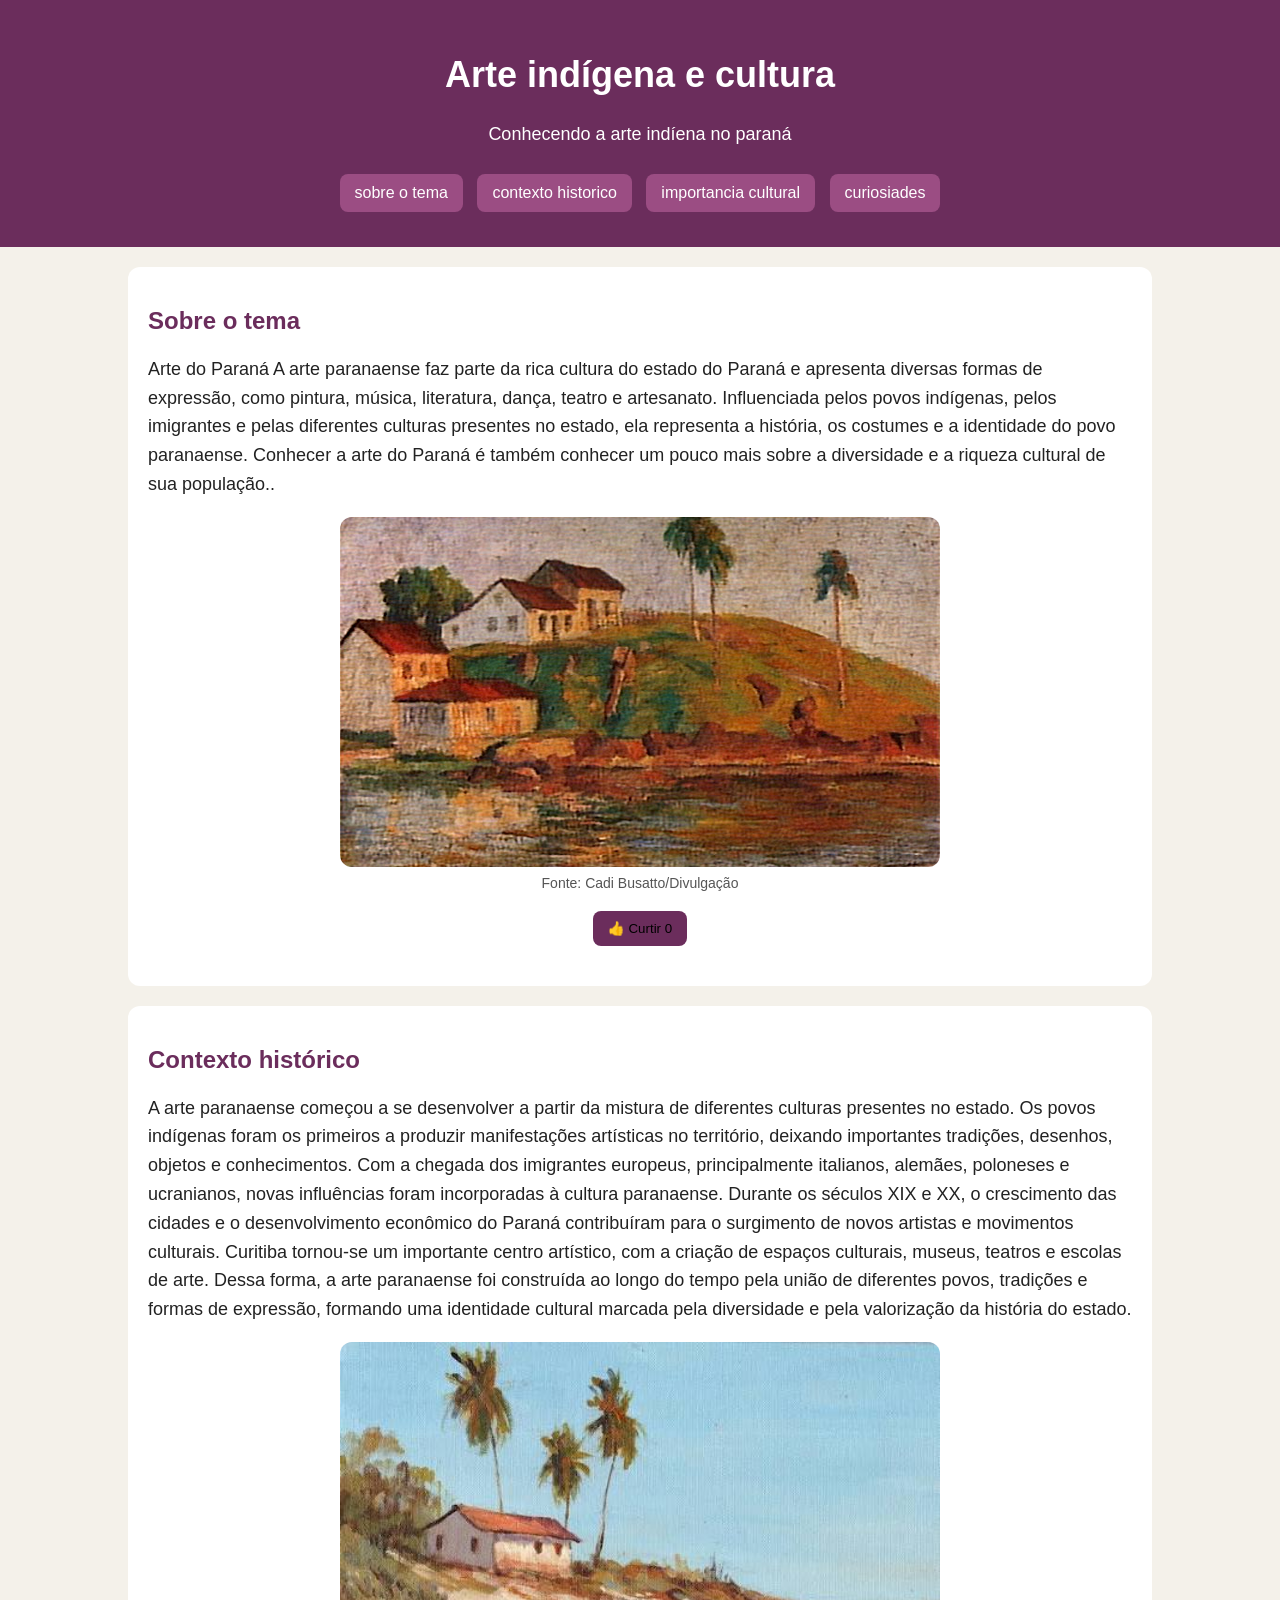
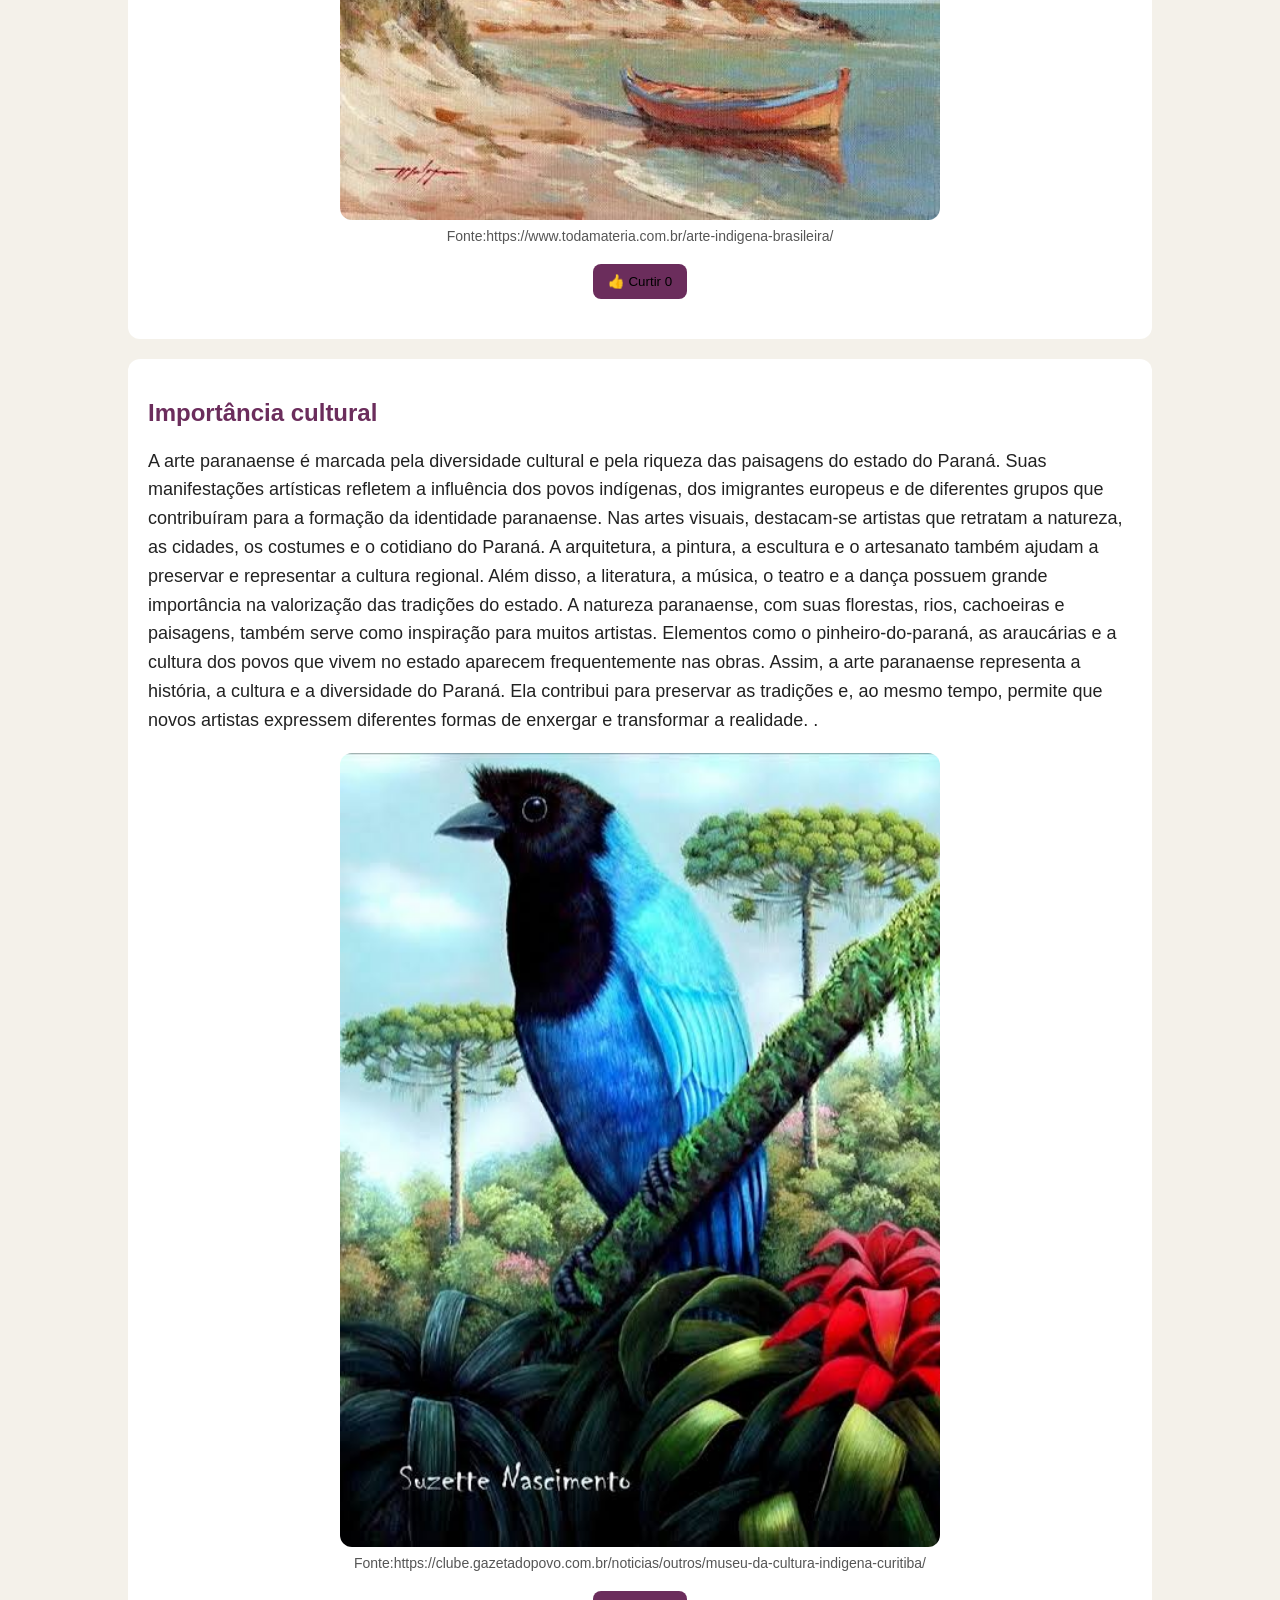
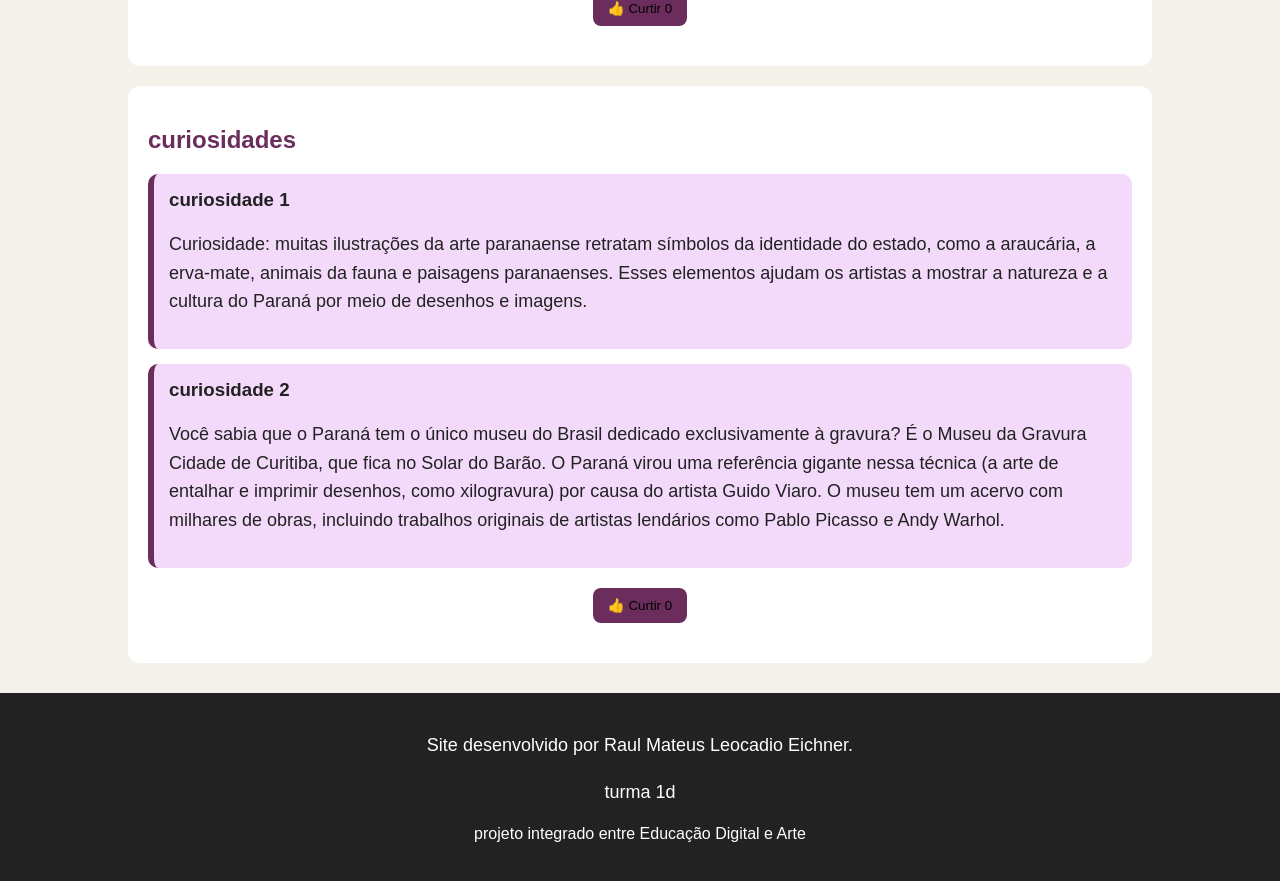
==== commit 5acc3e1b: "Correção de erros no código" ====
--- a/index.html
+++ b/index.html
@@ -6,6 +6,7 @@
     <meta name="viewport" content="width=device-width, initial-scale=1.0">
     <title>Arte e Ed. Digital</title>
     <link rel="stylesheet" href="style.css">
+    <script src="script.js" defer></script>
 </head>
 
 <body>
@@ -18,7 +19,6 @@
             <a href="#contexto historico">contexto historico</a>
             <a href="#importancia cultural">importancia cultural</a>
             <a href="#curiosidades">curiosiades</a>
-           
         </nav>
     </header>
 
@@ -40,87 +40,99 @@
                 </figcaption>
 
             </figure>
+            <button class="curtir">
+                👍 Curtir <span>0</span>
+            </button>
+        </section>
 
-            <section id="contexto historico">
-                <h2>Contexto histórico</h2>
-                <p>
+        <section id="contexto historico">
+            <h2>Contexto histórico</h2>
+            <p>
 
-                    A arte paranaense começou a se desenvolver a partir da mistura de diferentes culturas presentes no
-                    estado. Os povos indígenas foram os primeiros a produzir manifestações artísticas no território,
-                    deixando importantes tradições, desenhos, objetos e conhecimentos. Com a chegada dos imigrantes
-                    europeus, principalmente italianos, alemães, poloneses e ucranianos, novas influências foram
-                    incorporadas à cultura paranaense.
+                A arte paranaense começou a se desenvolver a partir da mistura de diferentes culturas presentes no
+                estado. Os povos indígenas foram os primeiros a produzir manifestações artísticas no território,
+                deixando importantes tradições, desenhos, objetos e conhecimentos. Com a chegada dos imigrantes
+                europeus, principalmente italianos, alemães, poloneses e ucranianos, novas influências foram
+                incorporadas à cultura paranaense.
 
-                    Durante os séculos XIX e XX, o crescimento das cidades e o desenvolvimento econômico do Paraná
-                    contribuíram para o surgimento de novos artistas e movimentos culturais. Curitiba tornou-se um
-                    importante centro artístico, com a criação de espaços culturais, museus, teatros e escolas de arte.
+                Durante os séculos XIX e XX, o crescimento das cidades e o desenvolvimento econômico do Paraná
+                contribuíram para o surgimento de novos artistas e movimentos culturais. Curitiba tornou-se um
+                importante centro artístico, com a criação de espaços culturais, museus, teatros e escolas de arte.
 
-                    Dessa forma, a arte paranaense foi construída ao longo do tempo pela união de diferentes povos,
-                    tradições e formas de expressão, formando uma identidade cultural marcada pela diversidade e pela
-                    valorização da história do estado.</p>
-                <figure>
-                    <img src="imagem2.jpeg" alt="Esaa imagem mostra uma araucaria">
-                    <figcaption>
-                        Fonte:https://www.todamateria.com.br/arte-indigena-brasileira/
-                    </figcaption>
+                Dessa forma, a arte paranaense foi construída ao longo do tempo pela união de diferentes povos,
+                tradições e formas de expressão, formando uma identidade cultural marcada pela diversidade e pela
+                valorização da história do estado.</p>
+            <figure>
+                <img src="imagem2.jpeg" alt="Esaa imagem mostra uma araucaria">
+                <figcaption>
+                    Fonte:https://www.todamateria.com.br/arte-indigena-brasileira/
+                </figcaption>
+            </figure>
+            <button class="curtir">
+                👍 Curtir <span>0</span>
+            </button>
+        </section>
 
-            </section>
+        <section id="importancia cultural">
+            <h2>Importância cultural</h2>
+            <p>
 
-            <section id="importancia cultural">
-                <h2>Importância cultural</h2>
-                <p>
+                A arte paranaense é marcada pela diversidade cultural e pela riqueza das paisagens do estado do
+                Paraná. Suas manifestações artísticas refletem a influência dos povos indígenas, dos imigrantes
+                europeus e de diferentes grupos que contribuíram para a formação da identidade paranaense.
 
-                    A arte paranaense é marcada pela diversidade cultural e pela riqueza das paisagens do estado do
-                    Paraná. Suas manifestações artísticas refletem a influência dos povos indígenas, dos imigrantes
-                    europeus e de diferentes grupos que contribuíram para a formação da identidade paranaense.
+                Nas artes visuais, destacam-se artistas que retratam a natureza, as cidades, os costumes e o
+                cotidiano do Paraná. A arquitetura, a pintura, a escultura e o artesanato também ajudam a preservar
+                e representar a cultura regional. Além disso, a literatura, a música, o teatro e a dança possuem
+                grande importância na valorização das tradições do estado.
 
-                    Nas artes visuais, destacam-se artistas que retratam a natureza, as cidades, os costumes e o
-                    cotidiano do Paraná. A arquitetura, a pintura, a escultura e o artesanato também ajudam a preservar
-                    e representar a cultura regional. Além disso, a literatura, a música, o teatro e a dança possuem
-                    grande importância na valorização das tradições do estado.
+                A natureza paranaense, com suas florestas, rios, cachoeiras e paisagens, também serve como
+                inspiração para muitos artistas. Elementos como o pinheiro-do-paraná, as araucárias e a cultura dos
+                povos que vivem no estado aparecem frequentemente nas obras.
 
-                    A natureza paranaense, com suas florestas, rios, cachoeiras e paisagens, também serve como
-                    inspiração para muitos artistas. Elementos como o pinheiro-do-paraná, as araucárias e a cultura dos
-                    povos que vivem no estado aparecem frequentemente nas obras.
-
-                    Assim, a arte paranaense representa a história, a cultura e a diversidade do Paraná. Ela contribui
-                    para preservar as tradições e, ao mesmo tempo, permite que novos artistas expressem diferentes
-                    formas de enxergar e transformar a realidade. .</p>
+                Assim, a arte paranaense representa a história, a cultura e a diversidade do Paraná. Ela contribui
+                para preservar as tradições e, ao mesmo tempo, permite que novos artistas expressem diferentes
+                formas de enxergar e transformar a realidade. .</p>
+            <figure>
                 <img src="imagem3.jpeg" alt="uma imagem den uma gralha aul">
                 <figcaption>
                     Fonte:https://clube.gazetadopovo.com.br/noticias/outros/museu-da-cultura-indigena-curitiba/
                 </figcaption>
+            </figure>
+            <button class="curtir">
+                👍 Curtir <span>0</span>
+            </button>
+        </section>
 
-            </section>
+        <section id="curiosidades">
+            <h2>curiosidades</h2>
+            <div class="card">
+                <h3>curiosidade 1</h3>
+                <p>Curiosidade: muitas ilustrações da arte paranaense retratam símbolos da identidade do estado,
+                    como a araucária, a erva-mate, animais da fauna e paisagens paranaenses. Esses elementos ajudam
+                    os artistas a mostrar a natureza e a cultura do Paraná por meio de desenhos e imagens.</p>
+            </div>
+            <div class="card">
+                <h3>curiosidade 2</h3>
+                <p>
+                    Você sabia que o Paraná tem o único museu do Brasil dedicado exclusivamente à gravura? É o
+                    Museu da Gravura Cidade de Curitiba, que fica no Solar do Barão. O Paraná virou uma
+                    referência gigante nessa técnica (a arte de entalhar e imprimir desenhos, como xilogravura)
+                    por causa do artista Guido Viaro. O museu tem um acervo com milhares de obras, incluindo
+                    trabalhos originais de artistas lendários como Pablo Picasso e Andy Warhol.</p>
+            </div>
 
-            <section id="curiosidades">
-                <h2>curiosidades</h2>
-                <div class="card">
-                    <h3>curiosidade 1</h3>
-                    <p>Curiosidade: muitas ilustrações da arte paranaense retratam símbolos da identidade do estado,
-                        como a araucária, a erva-mate, animais da fauna e paisagens paranaenses. Esses elementos ajudam
-                        os artistas a mostrar a natureza e a cultura do Paraná por meio de desenhos e imagens.</p>
-                </div>
-                <div class="card">
-                    <h3>curiosidade 2</h3>
-                    <p>
-                        Você sabia que o Paraná tem o único museu do Brasil dedicado exclusivamente à gravura? É o
-                        Museu da Gravura Cidade de Curitiba, que fica no Solar do Barão. O Paraná virou uma
-                        referência gigante nessa técnica (a arte de entalhar e imprimir desenhos, como xilogravura)
-                        por causa do artista Guido Viaro. O museu tem um acervo com milhares de obras, incluindo
-                        trabalhos originais de artistas lendários como Pablo Picasso e Andy Warhol.</p>
-                </div>
-
-                <button class="curtir">
-                    👍 Curtir<span> 0 </span>
-                  </button>
+            <button class="curtir">
+                👍 Curtir <span>0</span>
+            </button>
+        </section>
     </main>
     <footer>
         <p>Site desenvolvido por Raul Mateus Leocadio Eichner.
         <p>turma 1d
         </p>projeto integrado entre Educação Digital e Arte<p>
     </footer>
-    <script src="script.js"></script>
+
 </body>
 
 </html>
--- a/style.css
+++ b/style.css
@@ -1,3 +1,15 @@
+:root{
+    --cor-fundo:#f4f1ea;
+    --cor-texto:#222222;
+    --cor-principal:#6b2d5c;
+    --cor-secundaria:#9b4d83;
+    --cor-hover:#c77dff;
+    --cor-superficie:#ffffff;
+    --cor-card:#f3d9fa;
+    --cor-legenda:#555555;
+    --cor-clara:white;
+    --cor-rodape:#222222;
+}
 body {
     background-color: #f4f1ea;
     color: #222222;
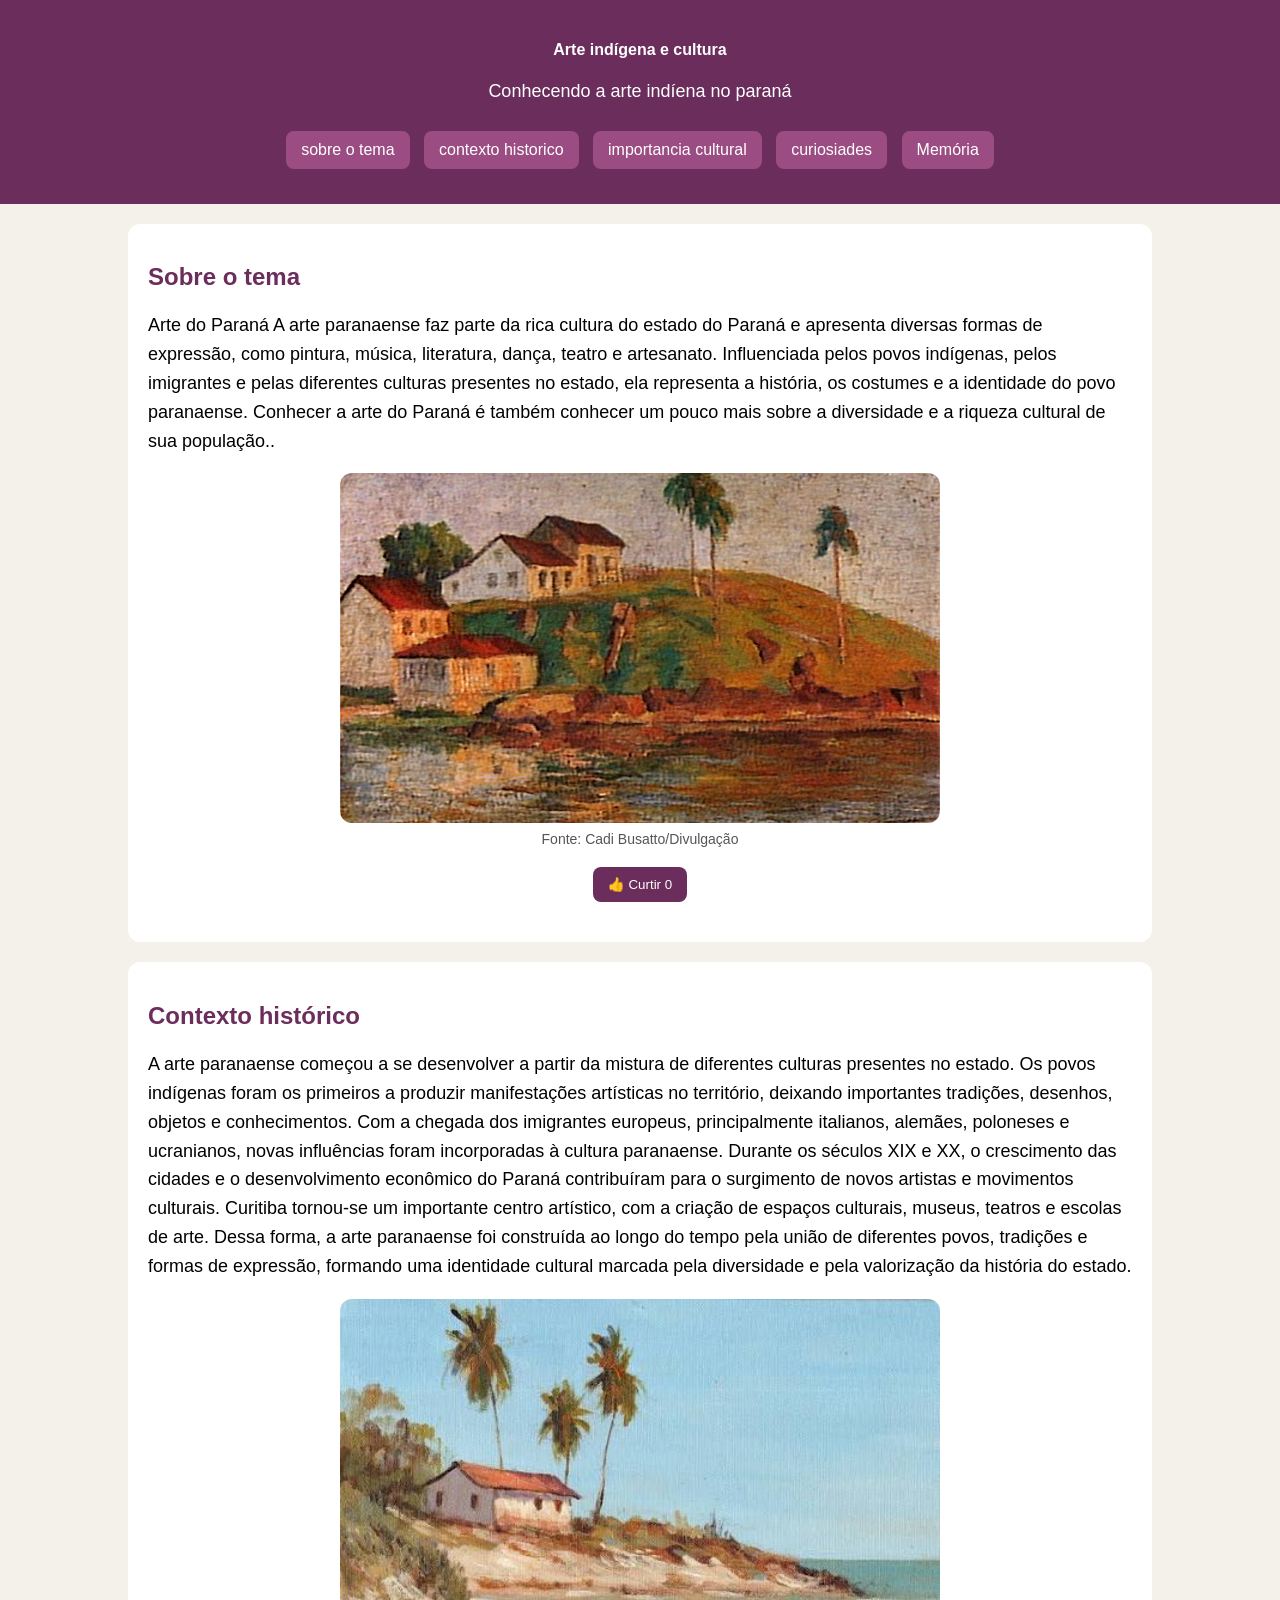
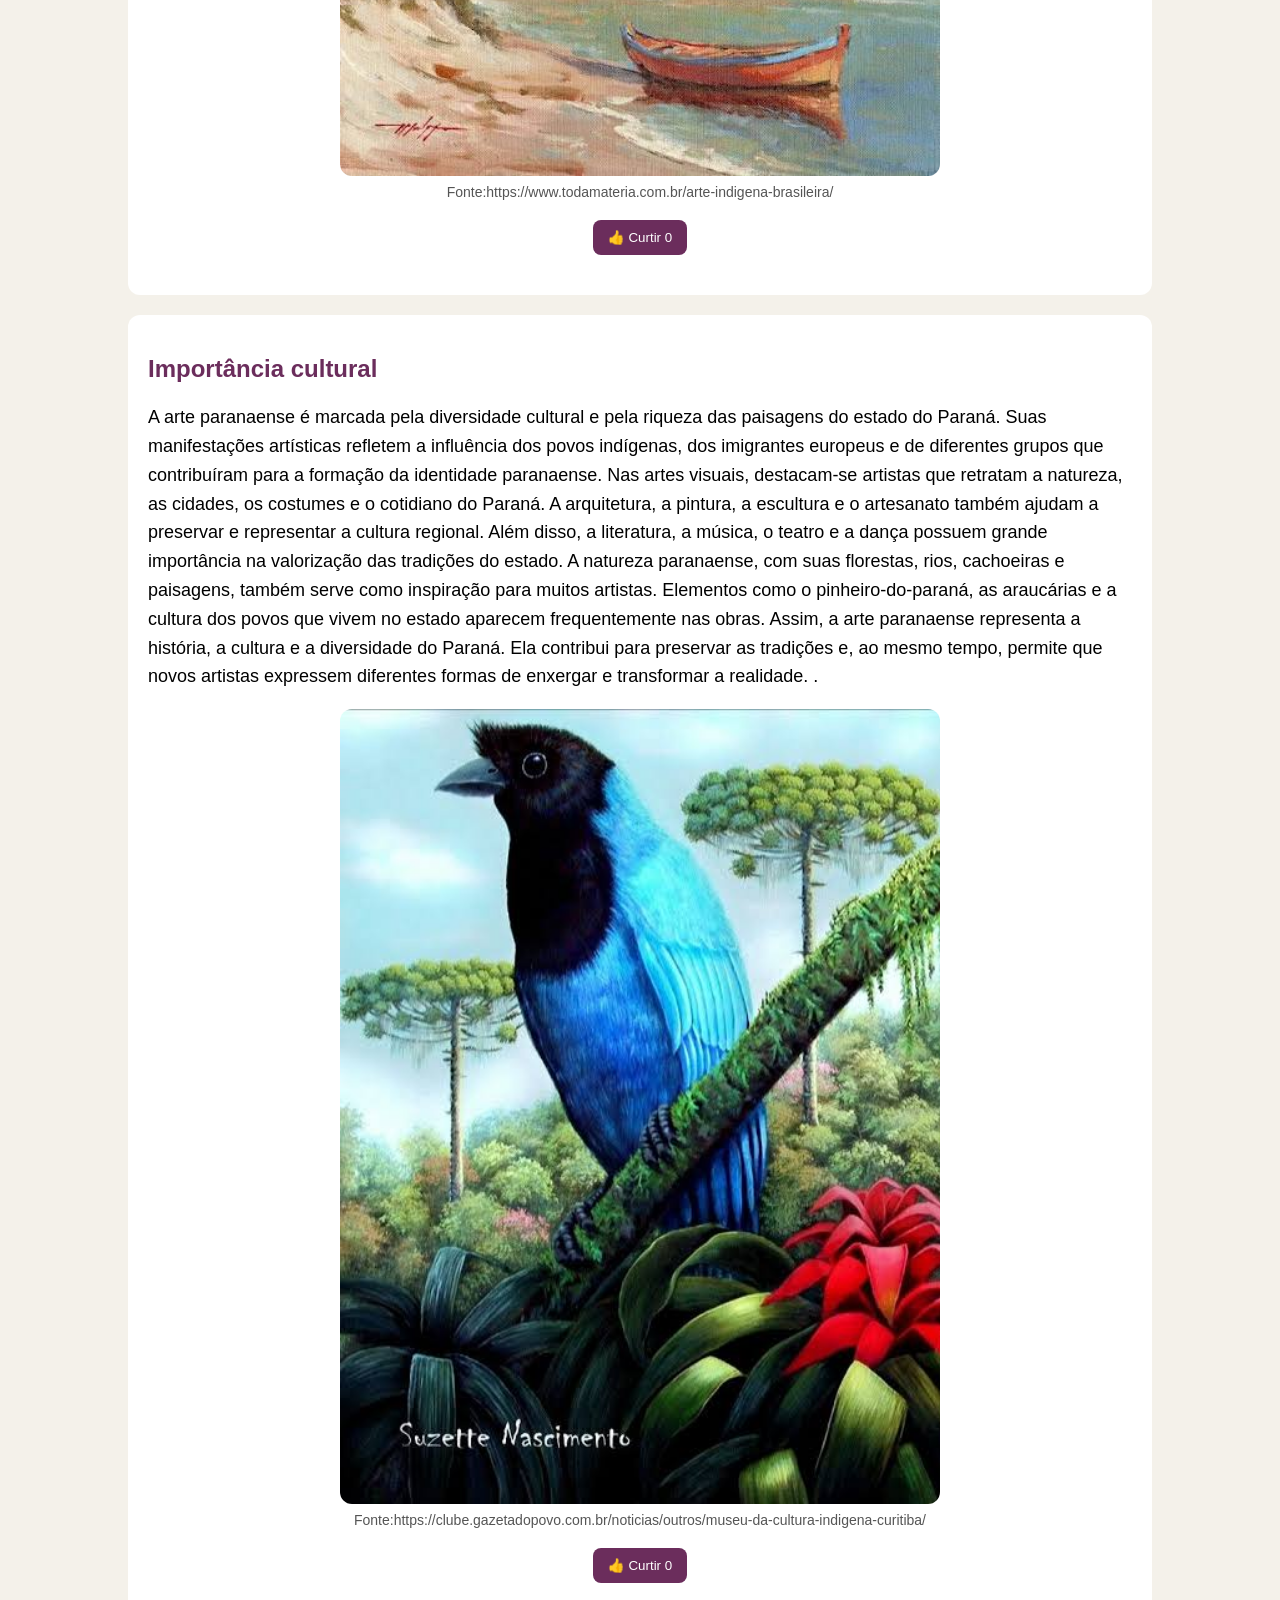
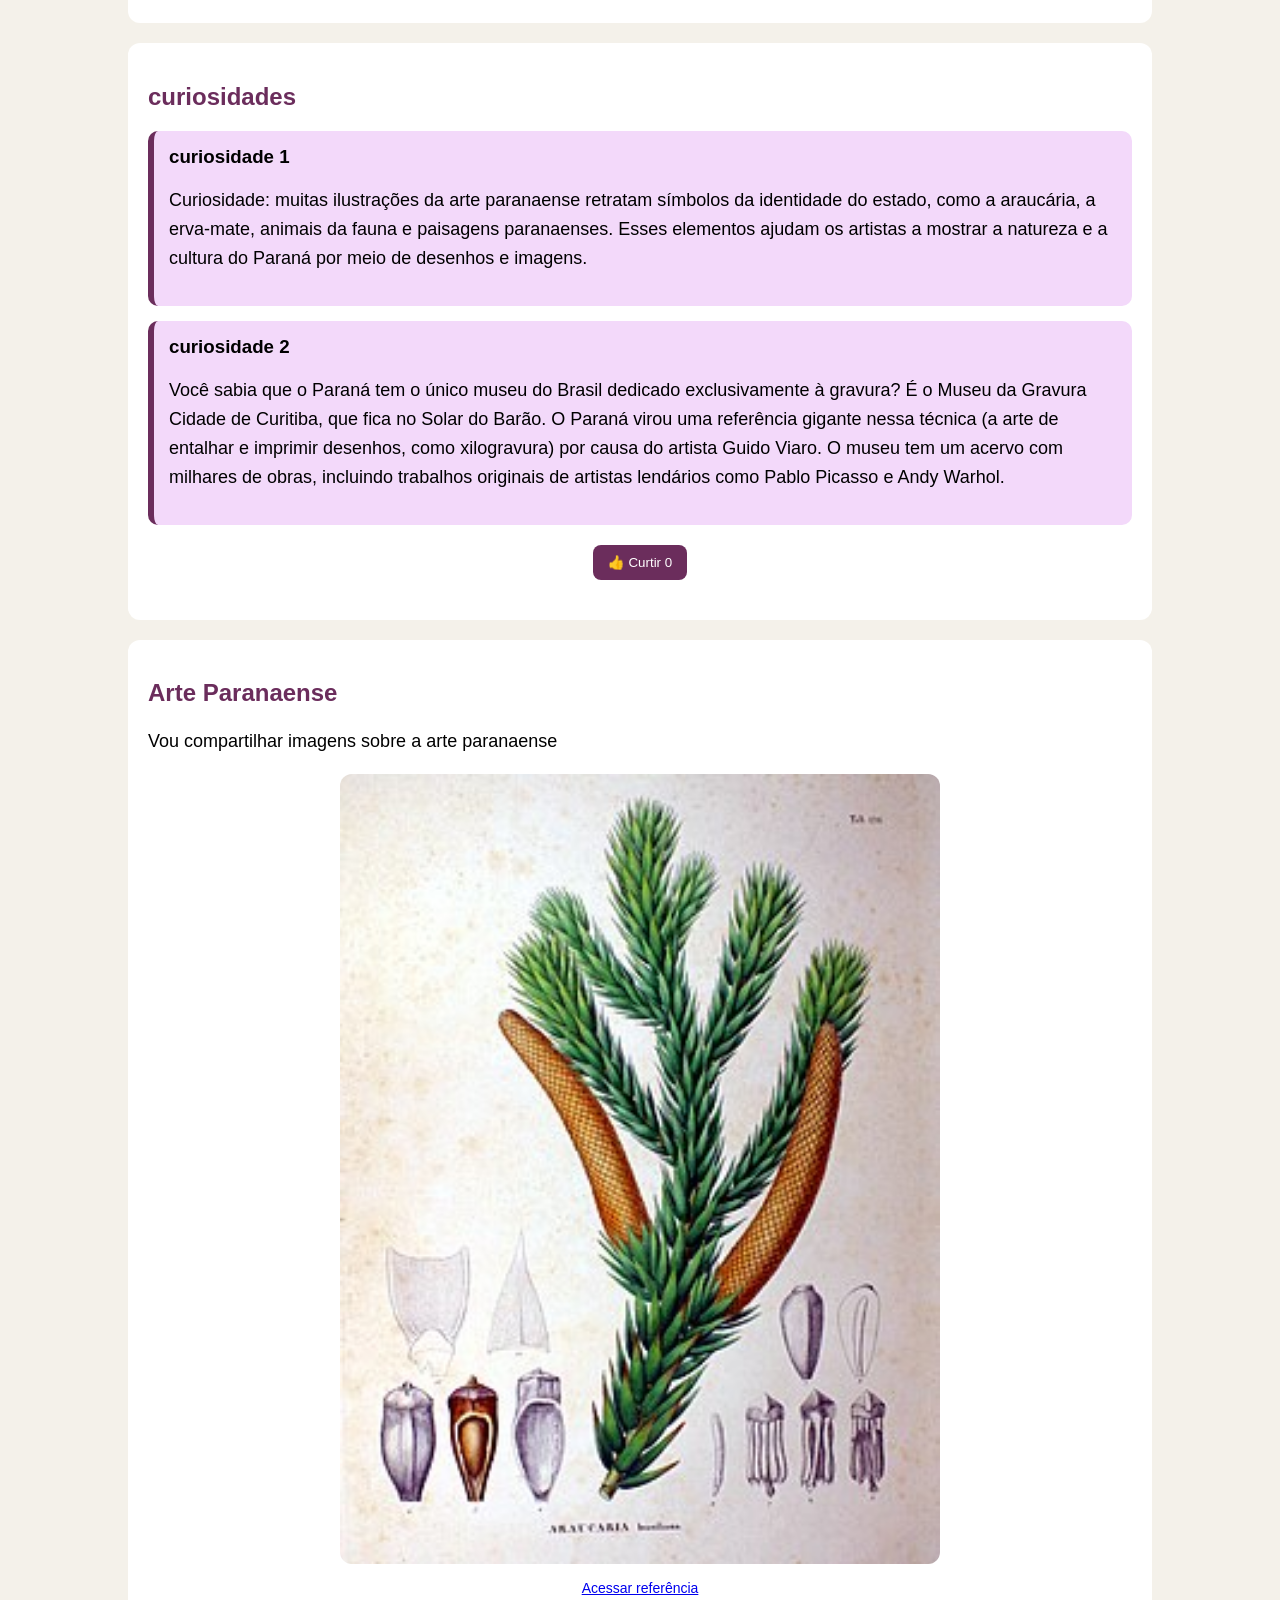
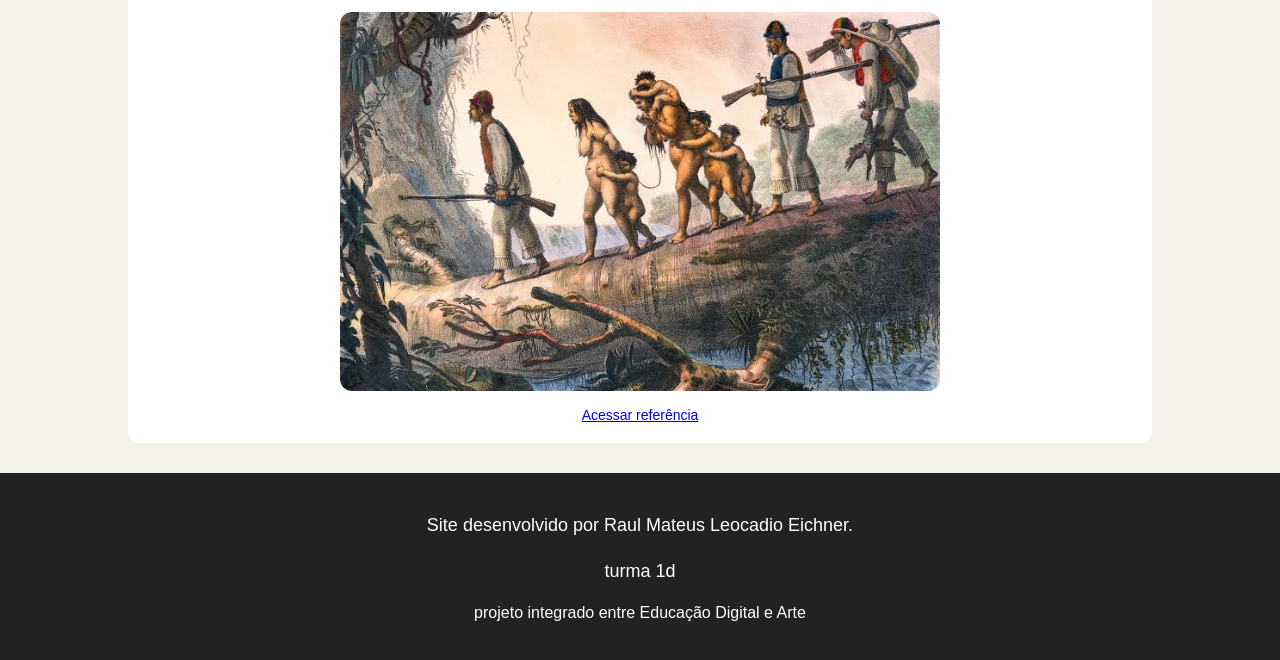
==== commit 19ebd954: "ATUALIZEI" ====
--- a/index.html
+++ b/index.html
@@ -19,6 +19,7 @@
             <a href="#contexto historico">contexto historico</a>
             <a href="#importancia cultural">importancia cultural</a>
             <a href="#curiosidades">curiosiades</a>
+            <a href="#memoria">Memória</a>
         </nav>
     </header>
 
@@ -126,6 +127,32 @@
                 👍 Curtir <span>0</span>
             </button>
         </section>
+        <section id="memoria">
+            <h2>Arte Paranaense</h2>
+            <p>Vou compartilhar imagens sobre a arte paranaense</p>
+            <div class="galeria">
+                <figure>
+                    <img src="imagem4.jpg" alt="A IMAGEM REPRESENTA FOLHA DE ARAUCARIA">
+                </figure>
+                <figcaption>
+                    <a href="https://www.facebook.com/cibp2000/posts/dia-nacional-da-arauc%C3%A1ria-araucaria-angustifoliaesp%C3%A9cie-nativa-e-amea%C3%A7ada-de-ext/1003043231825865/"
+                    target="_blank" rel="noopener noreferrer">
+                    Acessar referência
+                </a>
+                </figcaption>
+
+                  <figure>
+                    <img src="imagem5.jpeg" alt="A IMAGEM REPRESENTA BANDEIRANTES">
+                </figure>
+                <figcaption>
+                    <a href="https://www.facebook.com/BrasilisRegnum/posts/os-bandeirantes-e-a-escravid%C3%A3o-%C3%ADndigena-o-movimento-bandeirantista-surgi-da-nece/869748671803137/"
+                    target="_blank" rel="noopener noreferrer">
+                    Acessar referência
+                </a>
+                </figcaption>
+                
+            </div>
+        </section>
     </main>
     <footer>
         <p>Site desenvolvido por Raul Mateus Leocadio Eichner.
--- a/style.css
+++ b/style.css
@@ -11,21 +11,21 @@
     --cor-rodape:#222222;
 }
 body {
-    background-color: #f4f1ea;
-    color: #222222;
+    background-color: var(--cor-fundo);
+    color: var(var--cor-texto);
     font-family: Arial, sans-serif;
     margin: 0;
 }
 
 header {
-    background-color: #6b2d5c;
-    color: white;
+    background-color: var(--cor-principal);
+    color: var(--cor-clara);
     text-align: center;
     padding: 30px;
 }
 
 h1 {
-    font-size: 36px;
+    font-size: var(--cor-principal);
 }
 
 h2 {
@@ -42,9 +42,9 @@
 }
 
 nav a {
-    color: white;
+    color: var(--cor-clara);
     text-decoration: none;
-    background-color: #9b4d83;
+    background-color: var(--cor-secundaria);
     padding: 10px 15px;
     border-radius: 8px;
     margin: 5px;
@@ -52,7 +52,7 @@
 }
 
 nav a:hover {
-    background-color: #c77dff;
+    background-color: var(--cor-hover);
 }
 
 main {
@@ -61,7 +61,7 @@
 }
 
 section {
-    background-color: white;
+    background-color: var(--cor-superficie);
     margin: 20px 0;
     padding: 20px;
     border-radius: 12px;
@@ -78,15 +78,15 @@
 figcaption {
     text-align: center;
     font-size: 14px;
-    color: #555555;
+    color: var(--cor-legenda);
     margin-top: 8px;
 }
 
 .card {
-    background-color: #f3d9fa;
+    background-color: var(--cor-card);
     padding: 15px;
     margin: 15px 0;
-    border-left: 6px solid #6b2d5c;
+    border-left: 6px solid var(--cor-principal);
     border-radius: 10px;
 }
 
@@ -95,16 +95,16 @@
 }
 
 footer {
-    background-color: #222222;
-    color: white;
+    background-color: var(--cor-rodape);
+    color: var(--cor-clara);
     text-align: center;
     padding: 20px;
     margin-top: 30px;
 }
 
 button {
-    background-color: #6b2d5c;
-    color: #000000; 
+    background-color: var(--cor-principal);
+    color: var(--cor-clara); 
     border: none;
     padding: 10px 15px;
     border-radius:  8px;
@@ -113,7 +113,7 @@
 }
 
 button:hover {
-    background-color: #000000;
+    background-color: var(--cor-hover);
 
 }
 
